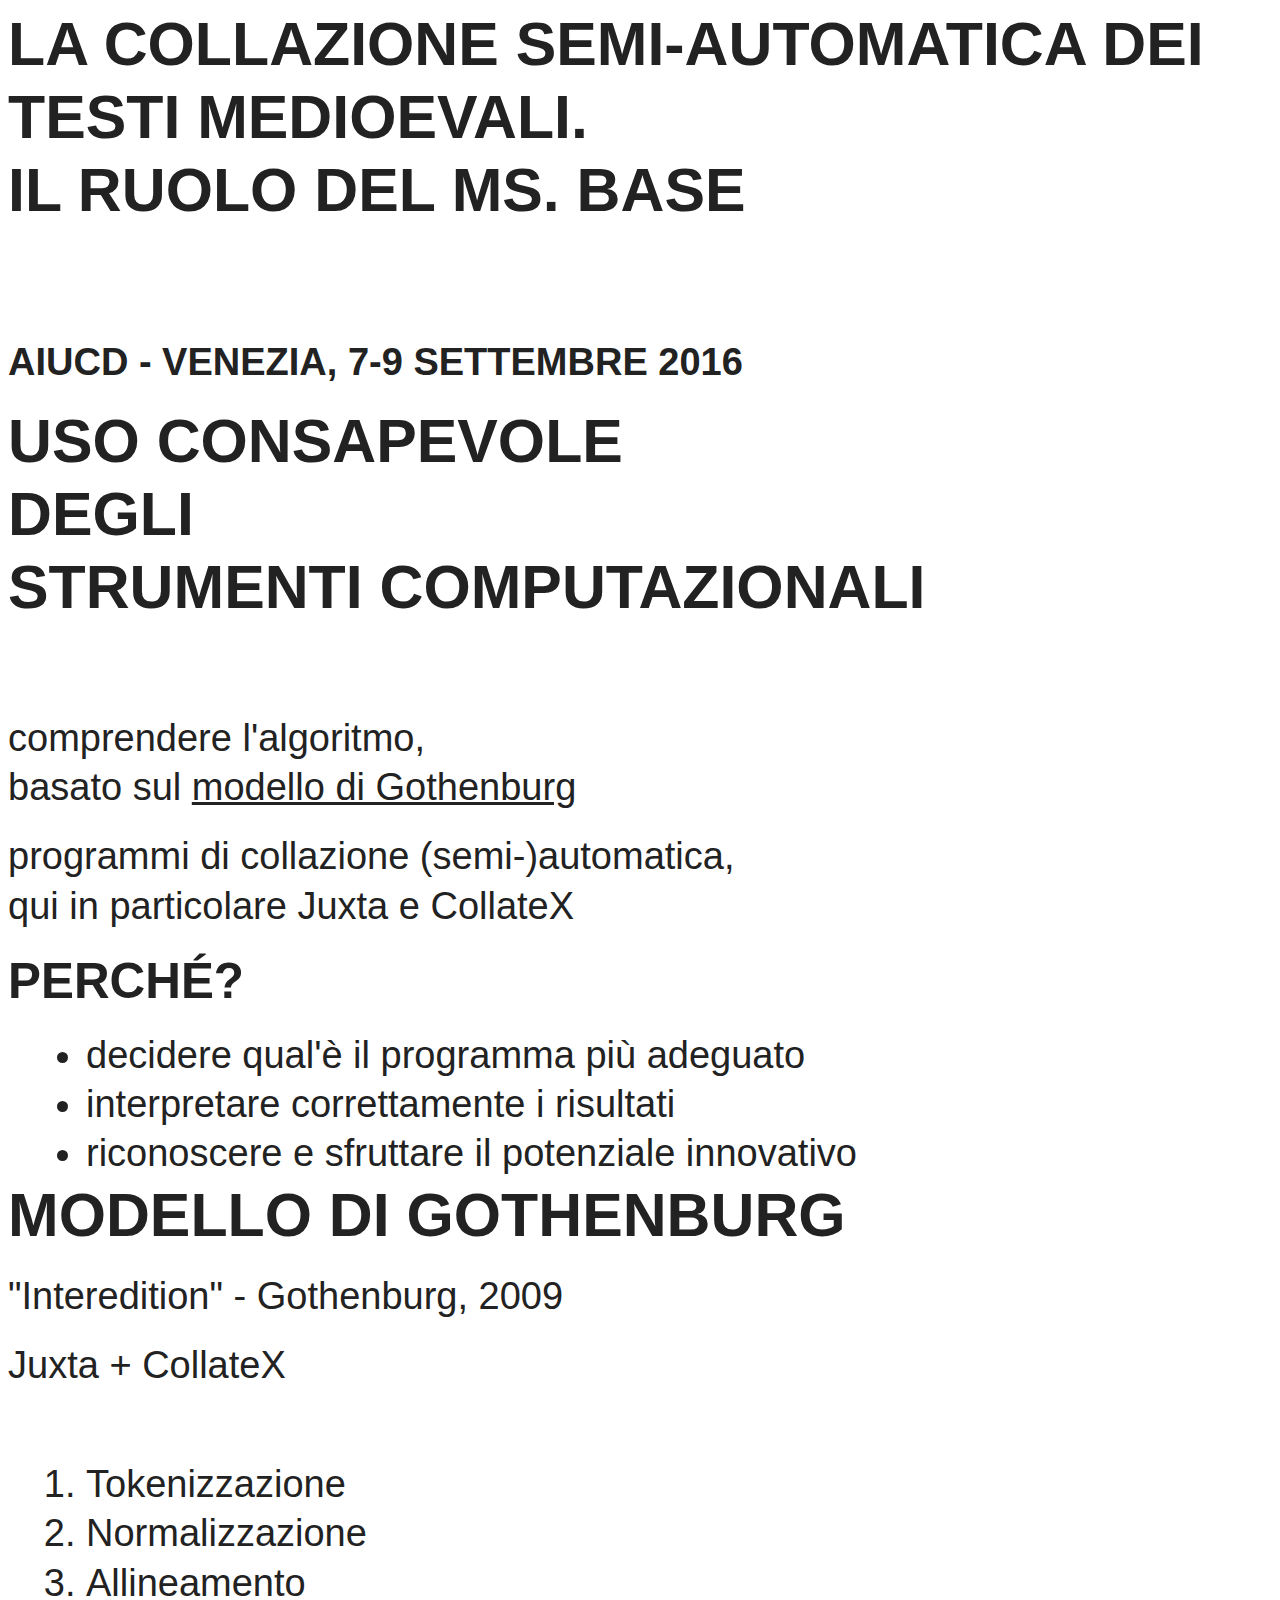
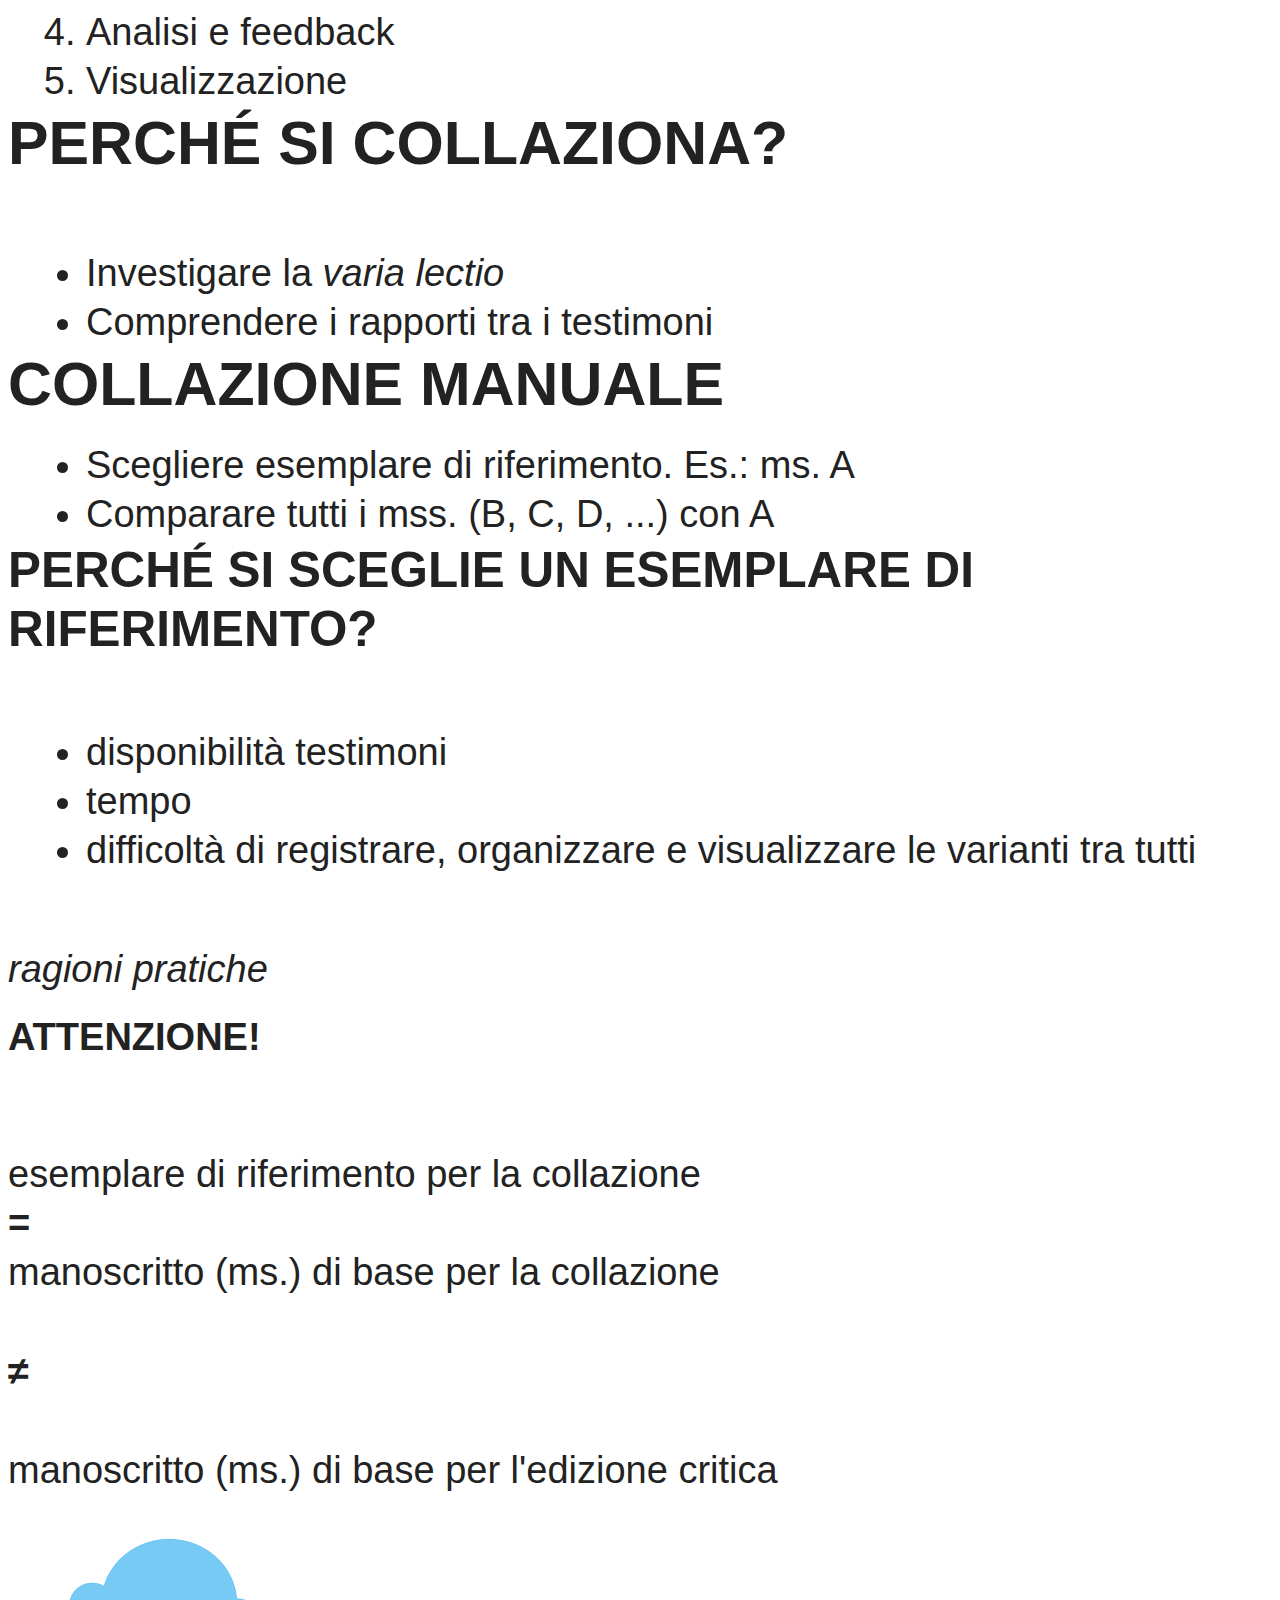
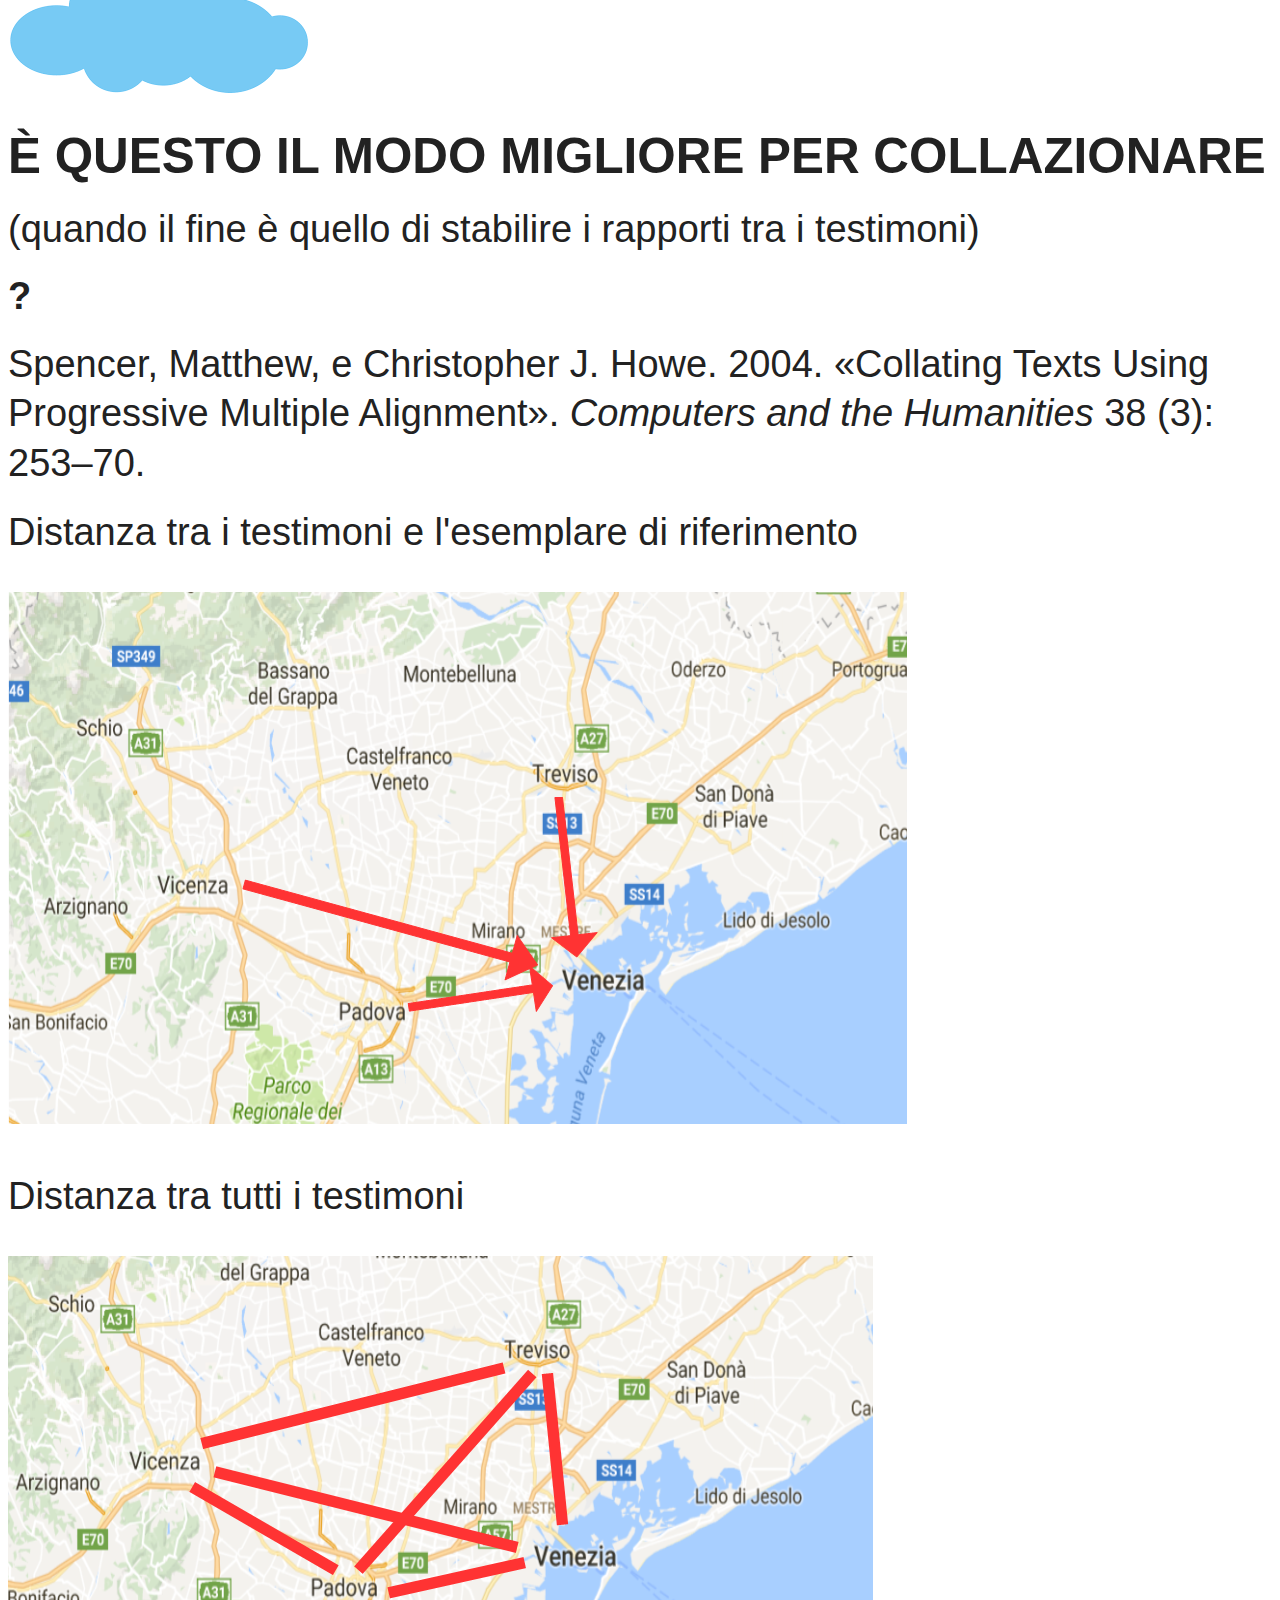
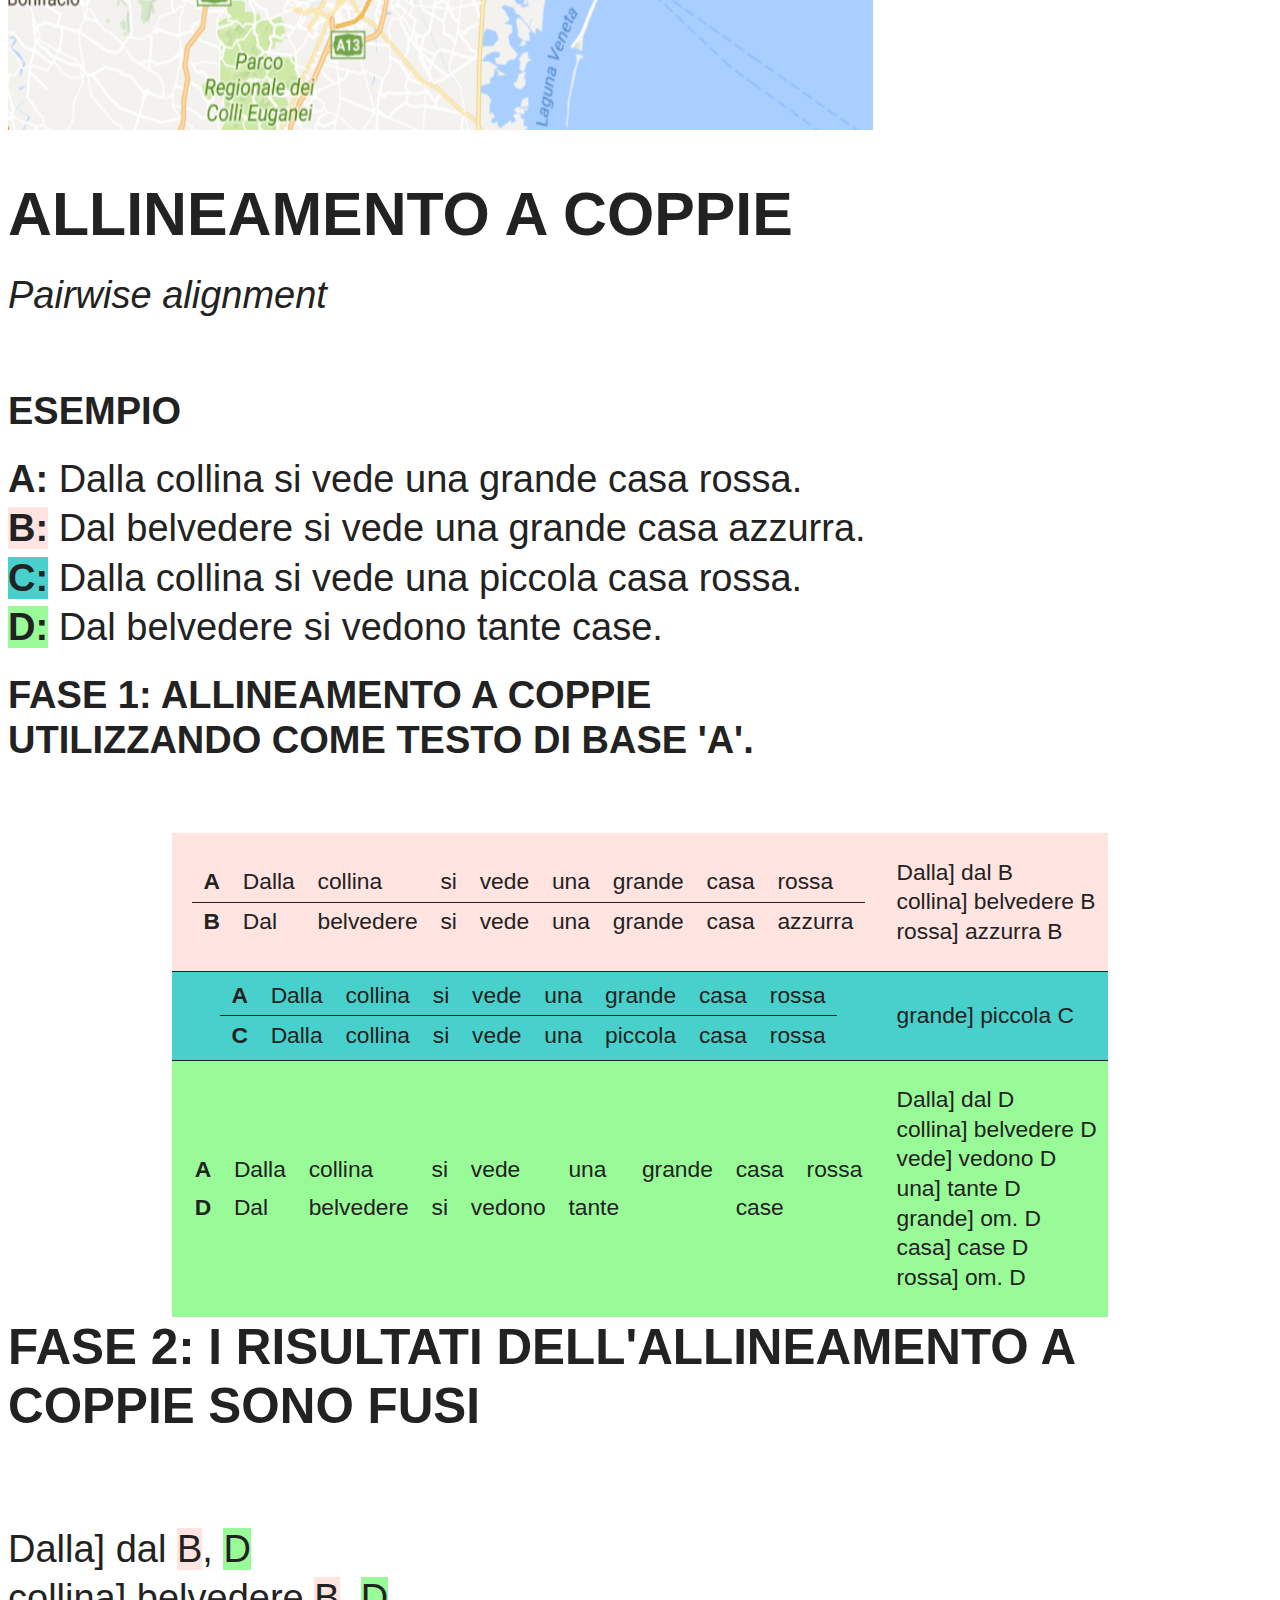
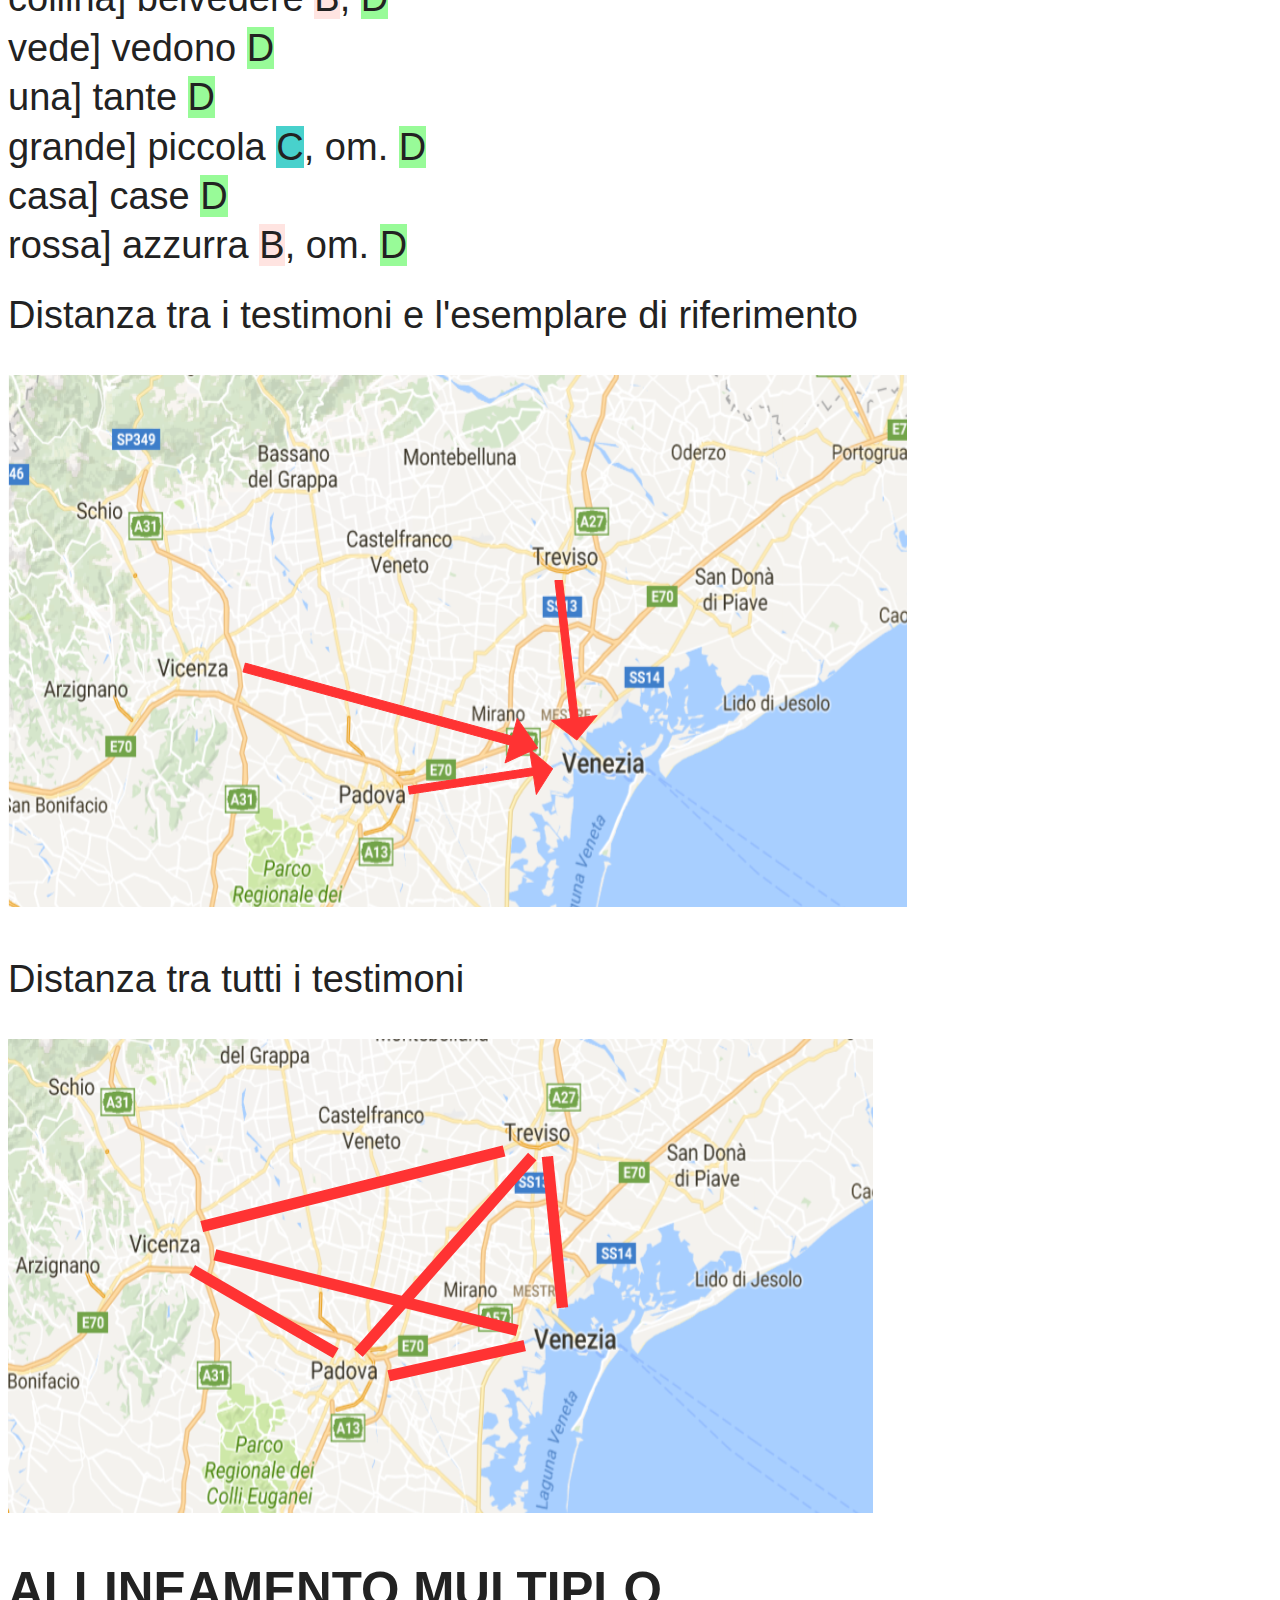
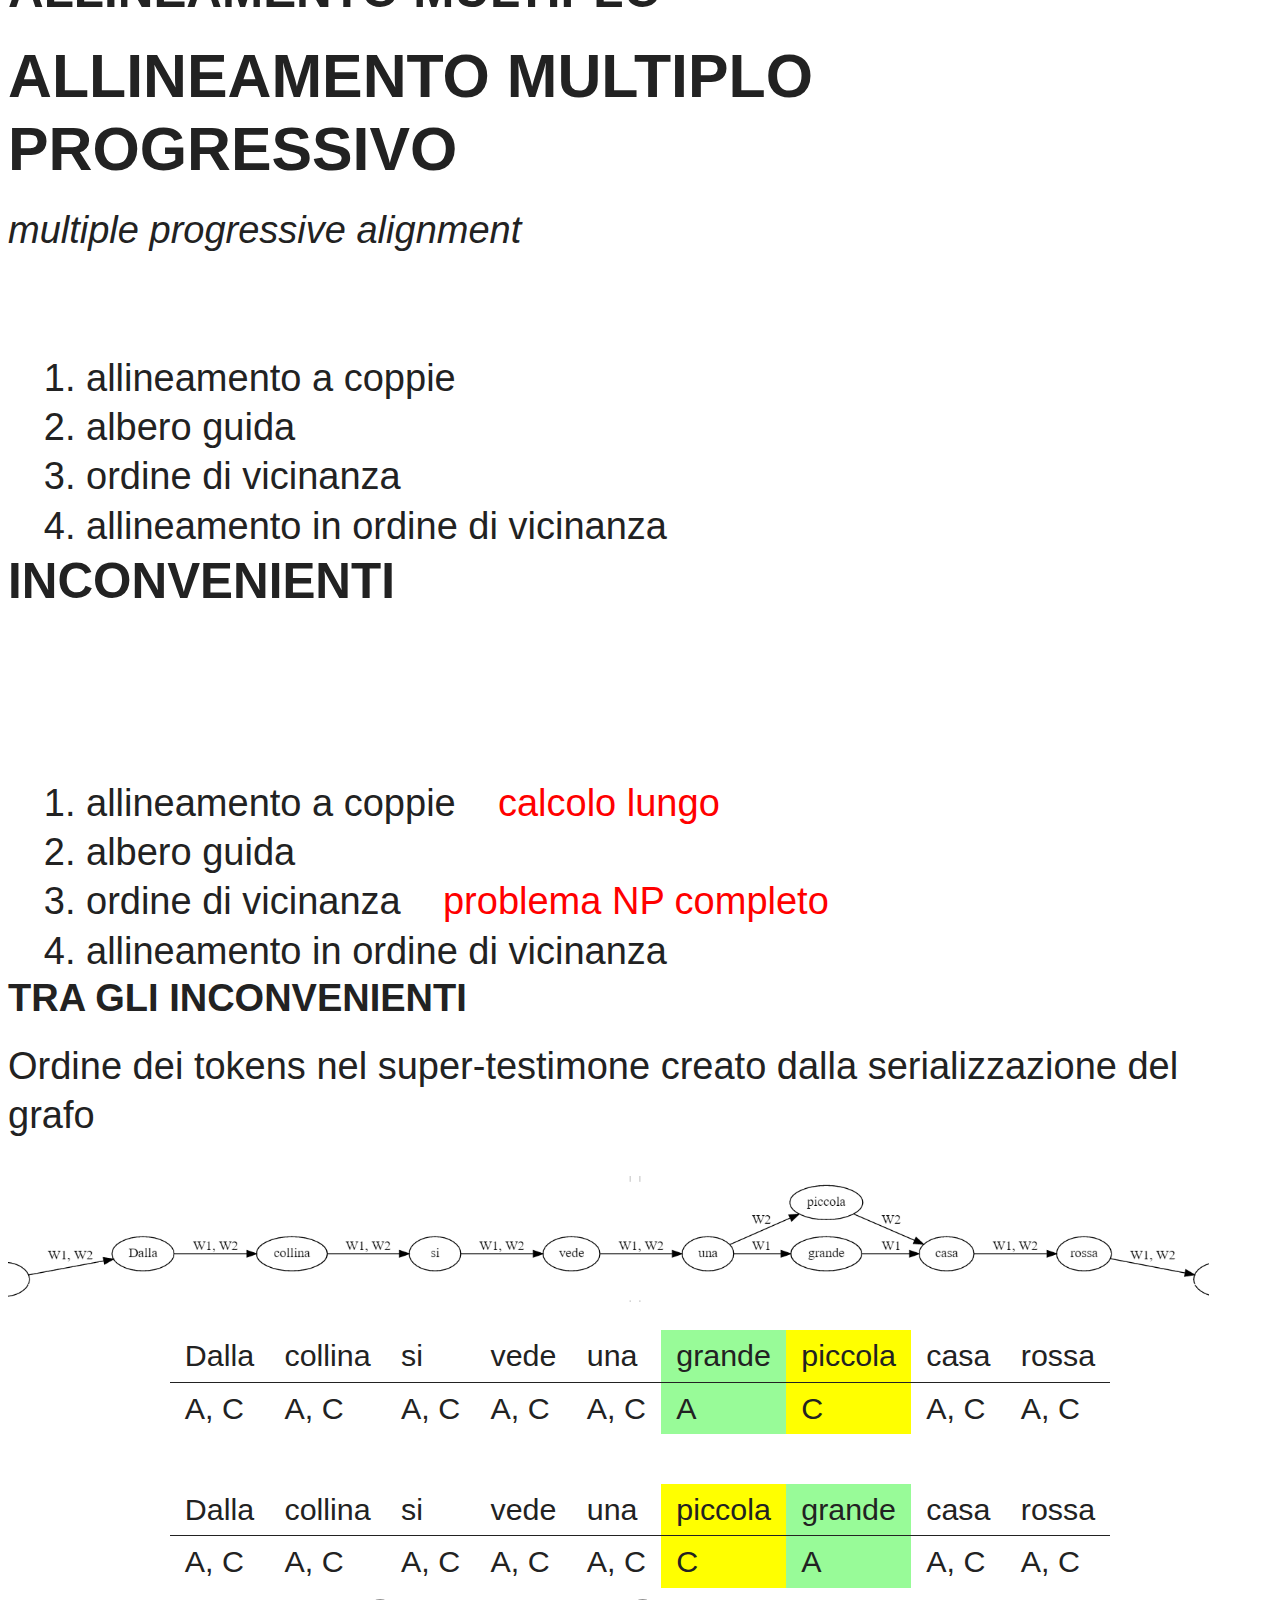
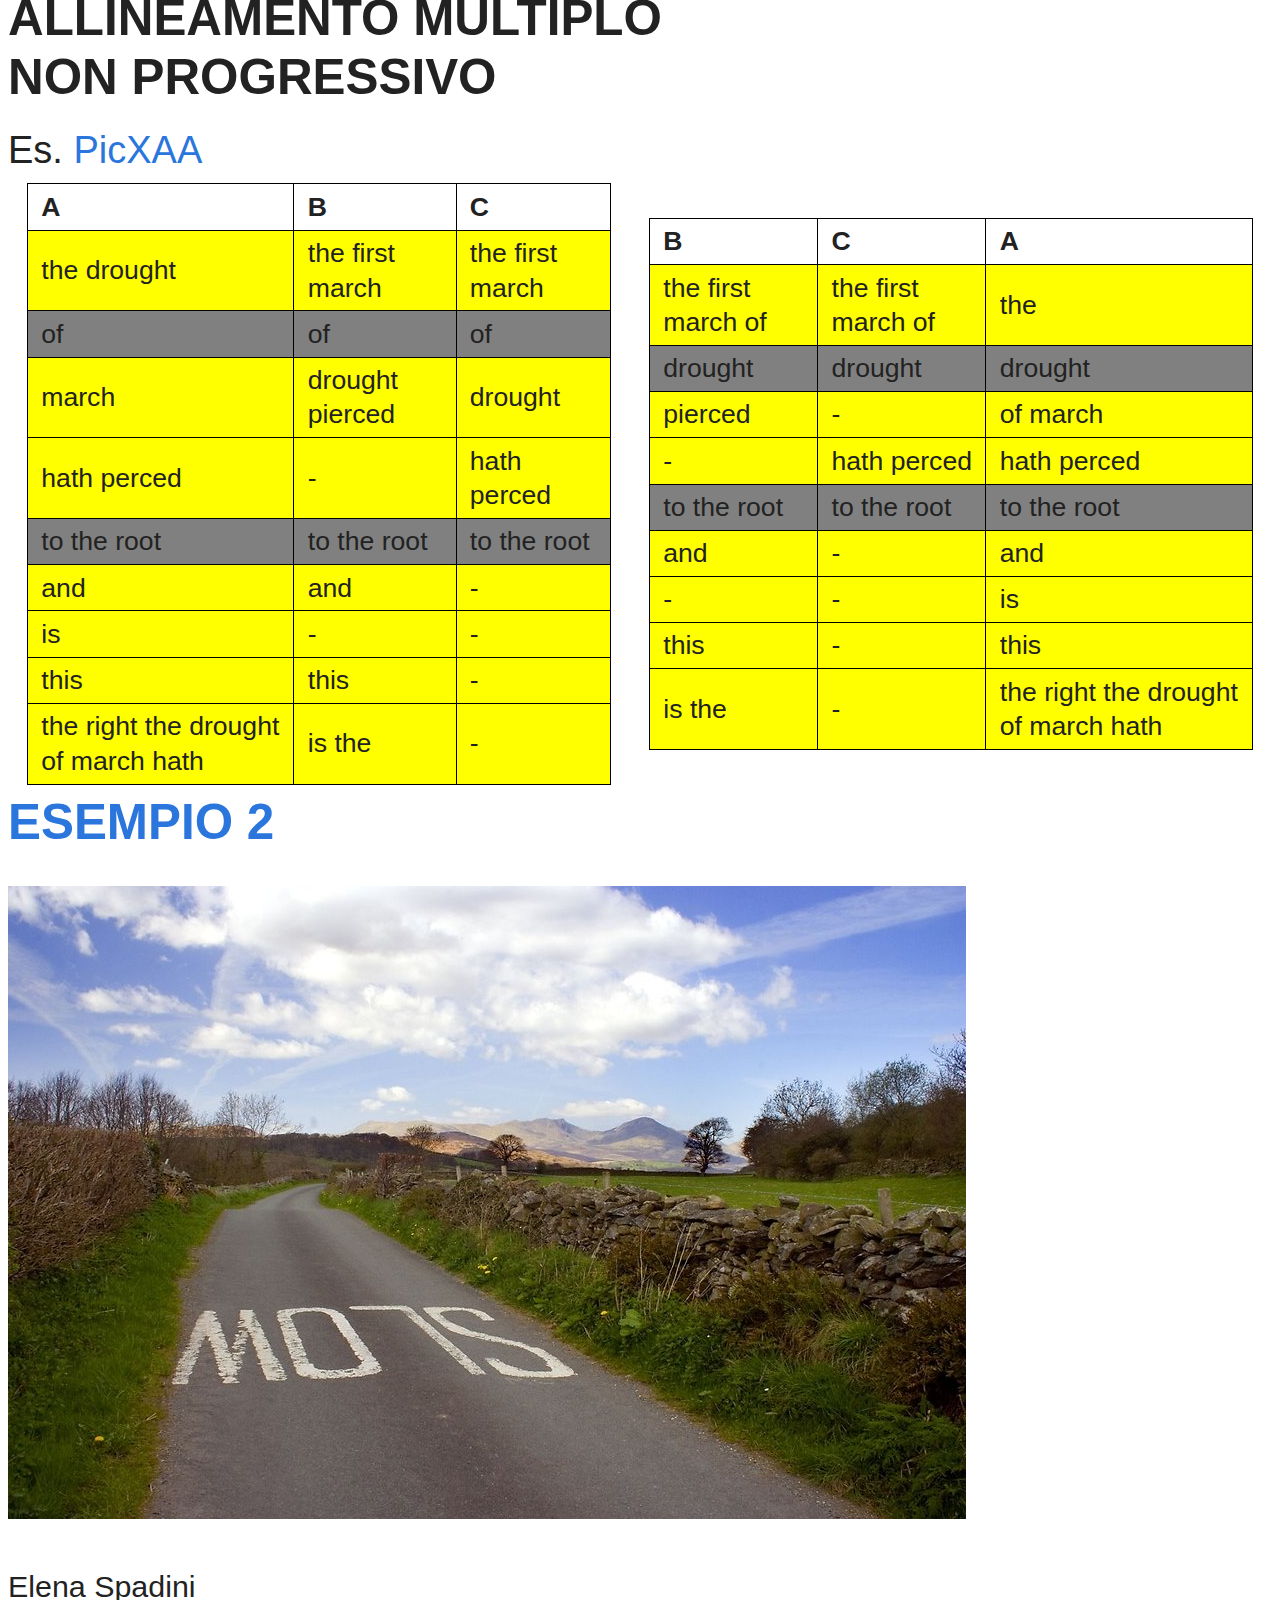
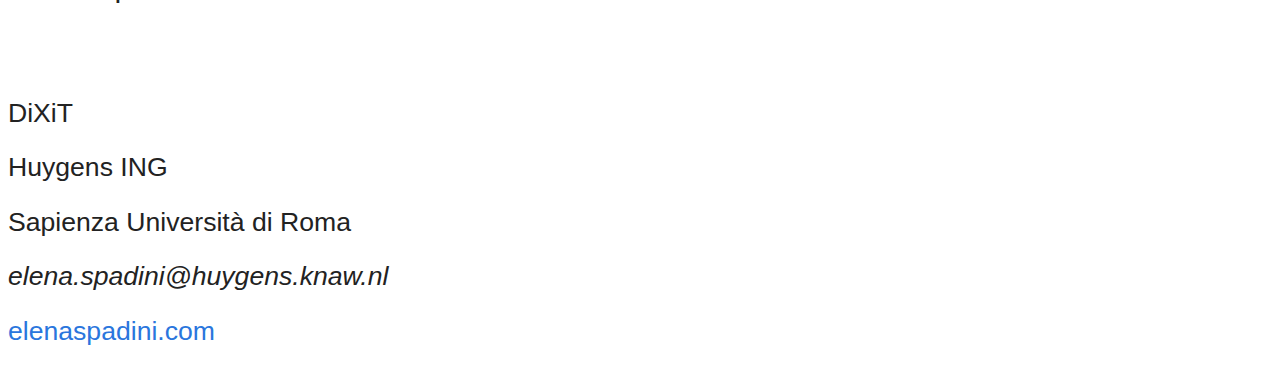
==== aiucd2016.html @ 9ae3b2ea "rename index" ====
<!doctype html>
<html>
	<head>
		<meta charset="utf-8">
		<meta name="viewport" content="width=device-width, initial-scale=1.0, maximum-scale=1.0, user-scalable=no">

		<title>AIUCD 2016</title>

		<link rel="stylesheet" href="css/reveal.css">
		<link rel="stylesheet" href="css/theme/white.css">

		<!-- Theme used for syntax highlighting of code -->
		<link rel="stylesheet" href="lib/css/zenburn.css">

		<!-- Printing and PDF exports -->
		<script>
			var link = document.createElement( 'link' );
			link.rel = 'stylesheet';
			link.type = 'text/css';
			link.href = window.location.search.match( /print-pdf/gi ) ? 'css/print/pdf.css' : 'css/print/paper.css';
			document.getElementsByTagName( 'head' )[0].appendChild( link );
		</script>
	</head>
	<body>
		<div class="reveal">
			<div class="slides">
			<!--
				<section>
					<h2>La collazione semi-automatica dei testi medioevali tra linguistica e algoritmi<h2>
					<br/>
					<h4>AIUCD - Venezia, 7-9 settembre 2016</h4>
					<aside class="notes">
						Oh hey, these are some notes. They'll be hidden in your presentation, but you can see them if you open the speaker notes window (hit 's' on your keyboard).
					</aside>
				</section>				
				
				<section id="teoria">				
					<section>
						<h2>Uso consapevole<br/>degli<br/>strumenti computazionali<h2>
					</section>
				
					<section>
						<img src="images/aiucd2016/blackbox.png"/>
					</section>
				
					<section>
						<h3>Perché?</h3>
						<ul>
							<li class="fragment">decidere qual'è il programma più adeguato</li>
							<li class="fragment">interpretare correttamente i risultati</li>
							<li class="fragment">riconoscere e sfruttare il potenziale innovativo</li>
						</ul>
					</section>				
				</section>
				-->
				
				<section id="collazione">
					<section>
						<h2>La collazione semi-automatica dei testi medioevali. <br/>Il ruolo del ms. base<h2>
						<br/>
						<h4>AIUCD - Venezia, 7-9 settembre 2016</h4>
					</section>
				</section>
				
				<section>	
					<section>
						<h2><span class="fragment highlight-green" data-fragment-index="2">Uso consapevole</span><br/>degli<br/><span class="fragment highlight-blue"data-fragment-index="1">strumenti computazionali</span></h2>
						<br/>
						<p class="fragment" data-fragment-index="2"><span class="fragment highlight-green" data-fragment-index="2">comprendere l'algoritmo,<br/>basato sul <a href="http://wiki.tei-c.org/index.php/Textual_Variance" target="_blank" style="color:inherit;text-decoration: underline">modello di Gothenburg</a></span></p>
						<p class="fragment" data-fragment-index="1"><span class="fragment highlight-blue" data-fragment-index="1">programmi di collazione (semi-)automatica,<br/> qui in particolare Juxta e CollateX</span></p>
						
					</section>
					
					<section>
						<h3>Perché?</h3>
						<ul>
							<li class="fragment">decidere qual'è il programma più adeguato</li>
							<li class="fragment">interpretare correttamente i risultati</li>
							<li class="fragment">riconoscere e sfruttare il potenziale innovativo</li>
						</ul>
					</section>		
					
					<section>
						<h2>Modello di Gothenburg</h2>
						<p>"Interedition" - Gothenburg, 2009</p>
						<p>Juxta + CollateX</p>
						<br/>
						<ol>
							<li>Tokenizzazione</li>
							<li>Normalizzazione</li>
							<li>Allineamento</li>
							<li>Analisi e feedback</li>
							<li>Visualizzazione</li>								
						</ol>												
					</section>
				</section>
				
				<section id="ruolo-ms-base">
					<section>
						<h2>Perché si collaziona?</h2>
						<br/>
						<ul>
							<li>Investigare la <i>varia lectio</i></li>
							<li>Comprendere i rapporti tra i testimoni</li>
						</ul>
					</section>
					
					<section>
						<h2>Collazione manuale</h2>
						<ul>
							<li class="fragment">Scegliere esemplare di riferimento. Es.: ms. A</li>
							<li class="fragment">Comparare tutti i mss. (B, C, D, ...) con A</li>
						</ul>
					</section>
					
					<section>
						<h3>Perché si sceglie un esemplare di riferimento?</h3>
						<br/>
						<ul>
							<li class="fragment">disponibilità testimoni</li>
							<li class="fragment">tempo</li>
							<li class="fragment">difficoltà di registrare, organizzare e visualizzare le varianti tra tutti</li>
						</ul>
						<br/><br/>
						<p class="fragment"><i>ragioni pratiche</i></p>
					</section>
					
					<section>
						<h4>Attenzione!</h4>
						<br/>
						<p>	esemplare di riferimento per la collazione
							<br/>
							<b>=</b>
							<br/>
							manoscritto (ms.) di base per la collazione
							<br/><br/>
							<b>&#8800;</b>
							<br/><br/>
							manoscritto (ms.) di base per l'edizione critica							
						</p>
					</section>
				</section>
				
				<section>
					<section>
					<img src="images/aiucd2016/nuvola.png"/>
					<h3>&#200; questo il modo migliore per collazionare</h3>
					<p>(quando il fine è quello di stabilire i rapporti tra i testimoni)</p>
					<h4>?</h4>
					</section>
					
					<section>
						<p>Spencer, Matthew, e Christopher J. Howe. 2004. «Collating Texts Using Progressive Multiple Alignment». <i>Computers and the Humanities</i> 38 (3): 253–70.</p>
					</section>
					
					<section>
						<p>Distanza tra i testimoni e l'esemplare di riferimento</p>
						<img src="images/aiucd2016/map3.png"/>
					</section>
					
					<section>
						<p>Distanza tra tutti i testimoni<p>
						<img src="images/aiucd2016/map4.png"/>
					</section>
				</section>
				
				<section id="different_alignment">
					<section>
						<h2>Allineamento a coppie</h2>
						<p><i>Pairwise alignment</i></p>
						<br/>	
						<h4>Esempio</h4>
						<p style="text-align:left">
						<b>A:</b> Dalla collina si vede una grande casa rossa.<br/>
						<b><span style="background-color:MistyRose">B:</span></b> Dal belvedere si vede una grande casa azzurra.<br/>
						<b><span style="background-color:MediumTurquoise">C:</span></b> Dalla collina si vede una piccola casa rossa.<br/>
						<b><span style="background-color:PaleGreen">D:</span></b> Dal belvedere si vedono tante case.
						</p>
					</section>
					
					<section>
						<h4>Fase 1: Allineamento a coppie<br/>utilizzando come testo di base 'A'.</h4>
						<br/>
						<table style="font-size:0.6em">
						<tr style="background-color:MistyRose;text-align:left">
						<td>
						<table>
							<tr>
								<td><b>A</b></td>
								<td>Dalla</td>
								<td>collina</td>
								<td>si</td>
								<td>vede</td>
								<td>una</td>
								<td>grande</td>
								<td>casa</td>
								<td>rossa</td>
							</tr>
							<tr>
								<td><b>B</b></td>
								<td>Dal</td>
								<td>belvedere</td>
								<td>si</td>
								<td>vede</td>
								<td>una</td>
								<td>grande</td>
								<td>casa</td>
								<td>azzurra</td>
							</tr>
						</table>
						</td>
						<td>
						<p>
						Dalla] dal B<br/>
						collina] belvedere B<br/>
						rossa] azzurra B
						</p>
						</td>
						</tr>
						<tr style="background-color:MediumTurquoise">
						<td>
						<table>
							<tr>
								<td><b>A</b></td>
								<td>Dalla</td>
								<td>collina</td>
								<td>si</td>
								<td>vede</td>
								<td>una</td>
								<td>grande</td>
								<td>casa</td>
								<td>rossa</td>
							</tr>
							<tr>
								<td><b>C</b></td>
								<td>Dalla</td>
								<td>collina</td>
								<td>si</td>
								<td>vede</td>
								<td>una</td>
								<td>piccola</td>
								<td>casa</td>
								<td>rossa</td>
							</tr>
						</table>
						</td>
						<td>
						<p>
						grande] piccola C
						</p>
						</td>
						</tr>
						<tr style="background-color:PaleGreen">
						<td>
						<table>
							<tr>
								<td><b>A</b></td>
								<td>Dalla</td>
								<td>collina</td>
								<td>si</td>
								<td>vede</td>
								<td>una</td>
								<td>grande</td>
								<td>casa</td>
								<td>rossa</td>
							</tr>
							<tr>
								<td><b>D</b></td>
								<td>Dal</td>
								<td>belvedere</td>
								<td>si</td>
								<td>vedono</td>
								<td>tante</td>
								<td></td>
								<td>case</td>
								<td></td>
							</tr>
						</table>
						</td>
						<td>
						<p>
						Dalla] dal D<br/>
						collina] belvedere D<br/>
						vede] vedono D<br/>
						una] tante D<br/>
						grande] om. D<br/>
						casa] case D<br/>
						rossa] om. D
						</p>
						</td>
						</tr>
						</table>
					</section>
					
					<section>
						<h3>Fase 2: i risultati dell'allineamento a coppie sono fusi</h3>
						<br/>
						<p style="text-align:left">
						Dalla] dal <span style="background-color:MistyRose">B</span>, <span style="background-color:PaleGreen">D</span><br/>
						collina] belvedere <span style="background-color:MistyRose">B</span>, <span style="background-color:PaleGreen">D</span><br/>
						vede] vedono <span style="background-color:PaleGreen">D</span><br/>
						una] tante <span style="background-color:PaleGreen">D</span><br/>
						grande] piccola <span style="background-color:MediumTurquoise">C</span>, om. <span style="background-color:PaleGreen">D</span><br/>
						casa] case <span style="background-color:PaleGreen">D</span><br/>
						rossa] azzurra <span style="background-color:MistyRose">B</span>, om. <span style="background-color:PaleGreen">D</span>
						</p>
					</section>
					
					<section>
						<p>Distanza tra i testimoni e l'esemplare di riferimento</p>
						<img src="images/aiucd2016/map3.png"/>
					</section>
					
					<section>
						<p>Distanza tra tutti i testimoni<p>
						<img src="images/aiucd2016/map4.png"/>
						<h3>Allineamento multiplo</h3>
					</section>
					
					<section>
						<h2>Allineamento multiplo progressivo</h2>
						<i>multiple progressive alignment</i>
						<br/><br/><br/>
						<ol>
							<li>allineamento a coppie</li>
							<li>albero guida</li>
							<li>ordine di vicinanza</li>
							<li>allineamento in ordine di vicinanza</li>
						</ol>
					</section>
					
					<section>
						<h3>Inconvenienti</h3>
						<br/><br/><br/>
						<ol>
							<li>allineamento a coppie&nbsp;&nbsp;&nbsp;&nbsp;<span style="color:red" class="fragment">calcolo lungo</span></li>
							<li>albero guida</li>
							<li>ordine di vicinanza&nbsp;&nbsp;&nbsp;&nbsp;<span style="color:red" class="fragment">problema NP completo</span></li>
							<li>allineamento in ordine di vicinanza</li>
						</ol>
					</section>
					
					<section>
						<h4>Tra gli inconvenienti</h4>
						<p>Ordine dei tokens nel super-testimone creato dalla serializzazione del grafo</p>
						<img src="images/aiucd2016/casa-rossa.png"/>
						<table style="font-size:0.8em">
							<tr>
								<td>Dalla</td>
								<td>collina</td>
								<td>si&nbsp;&nbsp;&nbsp;&nbsp;</td>
								<td>vede</td>
								<td>una</td>
								<td style="background-color:PaleGreen">grande</td>
								<td style="background-color:yellow">piccola</td>
								<td>casa</td>
								<td>rossa</td>
							</tr>
							<tr>
								<td>A, C</td>
								<td>A, C</td>
								<td>A, C</td>
								<td>A, C</td>
								<td>A, C</td>
								<td style="background-color:PaleGreen">A</td>
								<td style="background-color:yellow">C</td>
								<td>A, C</td>
								<td>A, C</td>
							</tr>
						</table>
						<br/>
						<table style="font-size:0.8em">
							<tr>
								<td>Dalla</td>
								<td>collina</td>
								<td>si&nbsp;&nbsp;&nbsp;&nbsp;</td>
								<td>vede</td>
								<td>una</td>
								<td style="background-color:yellow">piccola</td>
								<td style="background-color:PaleGreen">grande</td>
								<td>casa</td>
								<td>rossa</td>
							</tr>
							<tr>
								<td>A, C</td>
								<td>A, C</td>
								<td>A, C</td>
								<td>A, C</td>
								<td>A, C</td>
								<td style="background-color:yellow">C</td>
								<td style="background-color:PaleGreen">A</td>
								<td>A, C</td>
								<td>A, C</td>
							</tr>
						</table>
					</section>
					
					<section>
						<h3>Allineamento multiplo<br/>non progressivo</h3>
						Es. <a href="http://gsp.tamu.edu/picxaa/">PicXAA</a>
					</section>
				</section>
				
				<section>		
					<section>
						<table>
						<tr>
						<td>
						<TABLE style="border: 1px solid #000000; border-collapse: collapse;font-size:0.7em" border="1" cellpadding="4">
 <TR>
  <TH>A</TH>
  <TH>B</TH>
  <TH>C</TH>
 </TR>
 <TR>
  <TD bgcolor="yellow">the drought</TD>
  <TD bgcolor="yellow">the first march</TD>
  <TD bgcolor="yellow">the first march</TD>
 </TR>
 <TR>
  <TD bgcolor="grey">of</TD>
  <TD bgcolor="grey">of</TD>
  <TD bgcolor="grey">of</TD>
 </TR>
 <TR>
  <TD bgcolor="yellow">march</TD>
  <TD bgcolor="yellow">drought pierced</TD>
  <TD bgcolor="yellow">drought</TD>
 </TR>
 <TR>
  <TD bgcolor="yellow">hath perced</TD>
  <TD bgcolor="yellow">-</TD>
  <TD bgcolor="yellow">hath perced</TD>
 </TR>
 <TR>
  <TD bgcolor="grey">to the root</TD>
  <TD bgcolor="grey">to the root</TD>
  <TD bgcolor="grey">to the root</TD>
 </TR>
 <TR>
  <TD bgcolor="yellow">and</TD>
  <TD bgcolor="yellow">and</TD>
  <TD bgcolor="yellow">-</TD>
 </TR>
 <TR>
  <TD bgcolor="yellow">is</TD>
  <TD bgcolor="yellow">-</TD>
  <TD bgcolor="yellow">-</TD>
 </TR>
 <TR>
  <TD bgcolor="yellow">this</TD>
  <TD bgcolor="yellow">this</TD>
  <TD bgcolor="yellow">-</TD>
 </TR>
 <TR>
  <TD bgcolor="yellow">the right the
drought of march
hath</TD>
  <TD bgcolor="yellow">is the</TD>
  <TD bgcolor="yellow">-</TD>
 </TR>
</TABLE>

						</td>
						<td>
		<TABLE style="border: 1px solid #000000; border-collapse: collapse;font-size:0.7em" border="1" cellpadding="4">
 <TR>
  <TH>B</TH>
  <TH>C</TH>
  <TH>A</TH>
 </TR>
 <TR>
  <TD bgcolor="yellow">the first march of</TD>
  <TD bgcolor="yellow">the first march of</TD>
  <TD bgcolor="yellow">the</TD>
 </TR>
 <TR>
  <TD bgcolor="grey">drought</TD>
  <TD bgcolor="grey">drought</TD>
  <TD bgcolor="grey">drought</TD>
 </TR>
 <TR>
  <TD bgcolor="yellow">pierced</TD>
  <TD bgcolor="yellow">-</TD>
  <TD bgcolor="yellow">of march</TD>
 </TR>
 <TR>
  <TD bgcolor="yellow">-</TD>
  <TD bgcolor="yellow">hath perced</TD>
  <TD bgcolor="yellow">hath perced</TD>
 </TR>
 <TR>
  <TD bgcolor="grey">to the root</TD>
  <TD bgcolor="grey">to the root</TD>
  <TD bgcolor="grey">to the root</TD>
 </TR>
 <TR>
  <TD bgcolor="yellow">and</TD>
  <TD bgcolor="yellow">-</TD>
  <TD bgcolor="yellow">and</TD>
 </TR>
 <TR>
  <TD bgcolor="yellow">-</TD>
  <TD bgcolor="yellow">-</TD>
  <TD bgcolor="yellow">is</TD>
 </TR>
 <TR>
  <TD bgcolor="yellow">this</TD>
  <TD bgcolor="yellow">-</TD>
  <TD bgcolor="yellow">this</TD>
 </TR>
 <TR>
  <TD bgcolor="yellow">is the</TD>
  <TD bgcolor="yellow">-</TD>
  <TD bgcolor="yellow">the right the
drought of march
hath</TD>
 </TR>
</TABLE>
						</td>
						</tr>
						</table>

					</section>
					
					<section>
						<h3><a href="https://docs.google.com/spreadsheets/d/18IUAPzT72LO7GnotrryP1aB3tjDNufA2_Ys4Gi2rYYo/edit?usp=sharing" target="_blank">Esempio 2</a></h3>
					</section>
				</section>
				
				<section>
					<img src="images/aiucd2016/road-slow.jpg"/>
				</section>
				
				<section>
					<p style="font-size:0.8em">Elena Spadini</p>
					<br/>
					<div style="font-size:0.7em">
					<p>DiXiT</p>
					<p>Huygens ING</p>
					<p>Sapienza Università di Roma</p>
					<p><i>elena.spadini@huygens.knaw.nl</i></p>
					<p><a href="hhtp://elenaspadini.com" target="_blank">elenaspadini.com</a></p>
					</div>
				</section>
				
			</div>
		</div>

		<script src="lib/js/head.min.js"></script>
		<script src="js/reveal.js"></script>

		<script>
			// More info https://github.com/hakimel/reveal.js#configuration
			Reveal.initialize({
				history: true,

				// More info https://github.com/hakimel/reveal.js#dependencies
				dependencies: [
					{ src: 'plugin/markdown/marked.js' },
					{ src: 'plugin/markdown/markdown.js' },
					{ src: 'plugin/notes/notes.js', async: true },
					{ src: 'plugin/highlight/highlight.js', async: true, callback: function() { hljs.initHighlightingOnLoad(); } }
				]
			});
		</script>
	</body>
</html>
---- css/theme/white.css ----
/**
 * White theme for reveal.js. This is the opposite of the 'black' theme.
 *
 * By Hakim El Hattab, http://hakim.se
 */
@import url(../../lib/font/source-sans-pro/source-sans-pro.css);
section.has-dark-background, section.has-dark-background h1, section.has-dark-background h2, section.has-dark-background h3, section.has-dark-background h4, section.has-dark-background h5, section.has-dark-background h6 {
  color: #fff; }

/*********************************************
 * GLOBAL STYLES
 *********************************************/
body {
  background: #fff;
  background-color: #fff; }

.reveal {
  font-family: "Source Sans Pro", Helvetica, sans-serif;
  font-size: 38px;
  font-weight: normal;
  color: #222; }

::selection {
  color: #fff;
  background: #98bdef;
  text-shadow: none; }

.reveal .slides > section,
.reveal .slides > section > section {
  line-height: 1.3;
  font-weight: inherit; }

/*********************************************
 * HEADERS
 *********************************************/
.reveal h1,
.reveal h2,
.reveal h3,
.reveal h4,
.reveal h5,
.reveal h6 {
  margin: 0 0 20px 0;
  color: #222;
  font-family: "Source Sans Pro", Helvetica, sans-serif;
  font-weight: 600;
  line-height: 1.2;
  letter-spacing: normal;
  text-transform: uppercase;
  text-shadow: none;
  word-wrap: break-word; }

.reveal h1 {
  font-size: 2.5em; }

.reveal h2 {
  font-size: 1.6em; }

.reveal h3 {
  font-size: 1.3em; }

.reveal h4 {
  font-size: 1em; }

.reveal h1 {
  text-shadow: none; }

/*********************************************
 * OTHER
 *********************************************/
.reveal p {
  margin: 20px 0;
  line-height: 1.3; }

/* Ensure certain elements are never larger than the slide itself */
.reveal img,
.reveal video,
.reveal iframe {
  max-width: 95%;
  max-height: 95%; }

.reveal strong,
.reveal b {
  font-weight: bold; }

.reveal em {
  font-style: italic; }

.reveal ol,
.reveal dl,
.reveal ul {
  display: inline-block;
  text-align: left;
  margin: 0 0 0 1em; }

.reveal ol {
  list-style-type: decimal; }

.reveal ul {
  list-style-type: disc; }

.reveal ul ul {
  list-style-type: square; }

.reveal ul ul ul {
  list-style-type: circle; }

.reveal ul ul,
.reveal ul ol,
.reveal ol ol,
.reveal ol ul {
  display: block;
  margin-left: 40px; }

.reveal dt {
  font-weight: bold; }

.reveal dd {
  margin-left: 40px; }

.reveal q,
.reveal blockquote {
  quotes: none; }

.reveal blockquote {
  display: block;
  position: relative;
  width: 70%;
  margin: 20px auto;
  padding: 5px;
  font-style: italic;
  background: rgba(255, 255, 255, 0.05);
  box-shadow: 0px 0px 2px rgba(0, 0, 0, 0.2); }

.reveal blockquote p:first-child,
.reveal blockquote p:last-child {
  display: inline-block; }

.reveal q {
  font-style: italic; }

.reveal pre {
  display: block;
  position: relative;
  width: 90%;
  margin: 20px auto;
  text-align: left;
  font-size: 0.55em;
  font-family: monospace;
  line-height: 1.2em;
  word-wrap: break-word;
  box-shadow: 0px 0px 6px rgba(0, 0, 0, 0.3); }

.reveal code {
  font-family: monospace; }

.reveal pre code {
  display: block;
  padding: 5px;
  overflow: auto;
  max-height: 400px;
  word-wrap: normal; }

.reveal table {
  margin: auto;
  border-collapse: collapse;
  border-spacing: 0; }

.reveal table th {
  font-weight: bold; }

.reveal table th,
.reveal table td {
  text-align: left;
  padding: 0.2em 0.5em 0.2em 0.5em;
  border-bottom: 1px solid; }

.reveal table th[align="center"],
.reveal table td[align="center"] {
  text-align: center; }

.reveal table th[align="right"],
.reveal table td[align="right"] {
  text-align: right; }

.reveal table tbody tr:last-child th,
.reveal table tbody tr:last-child td {
  border-bottom: none; }

.reveal sup {
  vertical-align: super; }

.reveal sub {
  vertical-align: sub; }

.reveal small {
  display: inline-block;
  font-size: 0.6em;
  line-height: 1.2em;
  vertical-align: top; }

.reveal small * {
  vertical-align: top; }

/*********************************************
 * LINKS
 *********************************************/
.reveal a {
  color: #2a76dd;
  text-decoration: none;
  -webkit-transition: color .15s ease;
  -moz-transition: color .15s ease;
  transition: color .15s ease; }

.reveal a:hover {
  color: #6ca0e8;
  text-shadow: none;
  border: none; }

.reveal .roll span:after {
  color: #fff;
  background: #1a53a1; }

/*********************************************
 * IMAGES
 *********************************************/
.reveal section img {
  margin: 15px 0px;
  background: rgba(255, 255, 255, 0.12);
  /* eliminato da ele
  border: 4px solid #222;
  box-shadow: 0 0 10px rgba(0, 0, 0, 0.15); }
  */

.reveal section img.plain {
  border: 0;
  box-shadow: none; }

.reveal a img {
  -webkit-transition: all .15s linear;
  -moz-transition: all .15s linear;
  transition: all .15s linear; }

.reveal a:hover img {
  background: rgba(255, 255, 255, 0.2);
  border-color: #2a76dd;
  box-shadow: 0 0 20px rgba(0, 0, 0, 0.55); }

/*********************************************
 * NAVIGATION CONTROLS
 *********************************************/
.reveal .controls .navigate-left,
.reveal .controls .navigate-left.enabled {
  border-right-color: #2a76dd; }

.reveal .controls .navigate-right,
.reveal .controls .navigate-right.enabled {
  border-left-color: #2a76dd; }

.reveal .controls .navigate-up,
.reveal .controls .navigate-up.enabled {
  border-bottom-color: #2a76dd; }

.reveal .controls .navigate-down,
.reveal .controls .navigate-down.enabled {
  border-top-color: #2a76dd; }

.reveal .controls .navigate-left.enabled:hover {
  border-right-color: #6ca0e8; }

.reveal .controls .navigate-right.enabled:hover {
  border-left-color: #6ca0e8; }

.reveal .controls .navigate-up.enabled:hover {
  border-bottom-color: #6ca0e8; }

.reveal .controls .navigate-down.enabled:hover {
  border-top-color: #6ca0e8; }

/*********************************************
 * PROGRESS BAR
 *********************************************/
.reveal .progress {
  background: rgba(0, 0, 0, 0.2); }

.reveal .progress span {
  background: #2a76dd;
  -webkit-transition: width 800ms cubic-bezier(0.26, 0.86, 0.44, 0.985);
  -moz-transition: width 800ms cubic-bezier(0.26, 0.86, 0.44, 0.985);
  transition: width 800ms cubic-bezier(0.26, 0.86, 0.44, 0.985); }
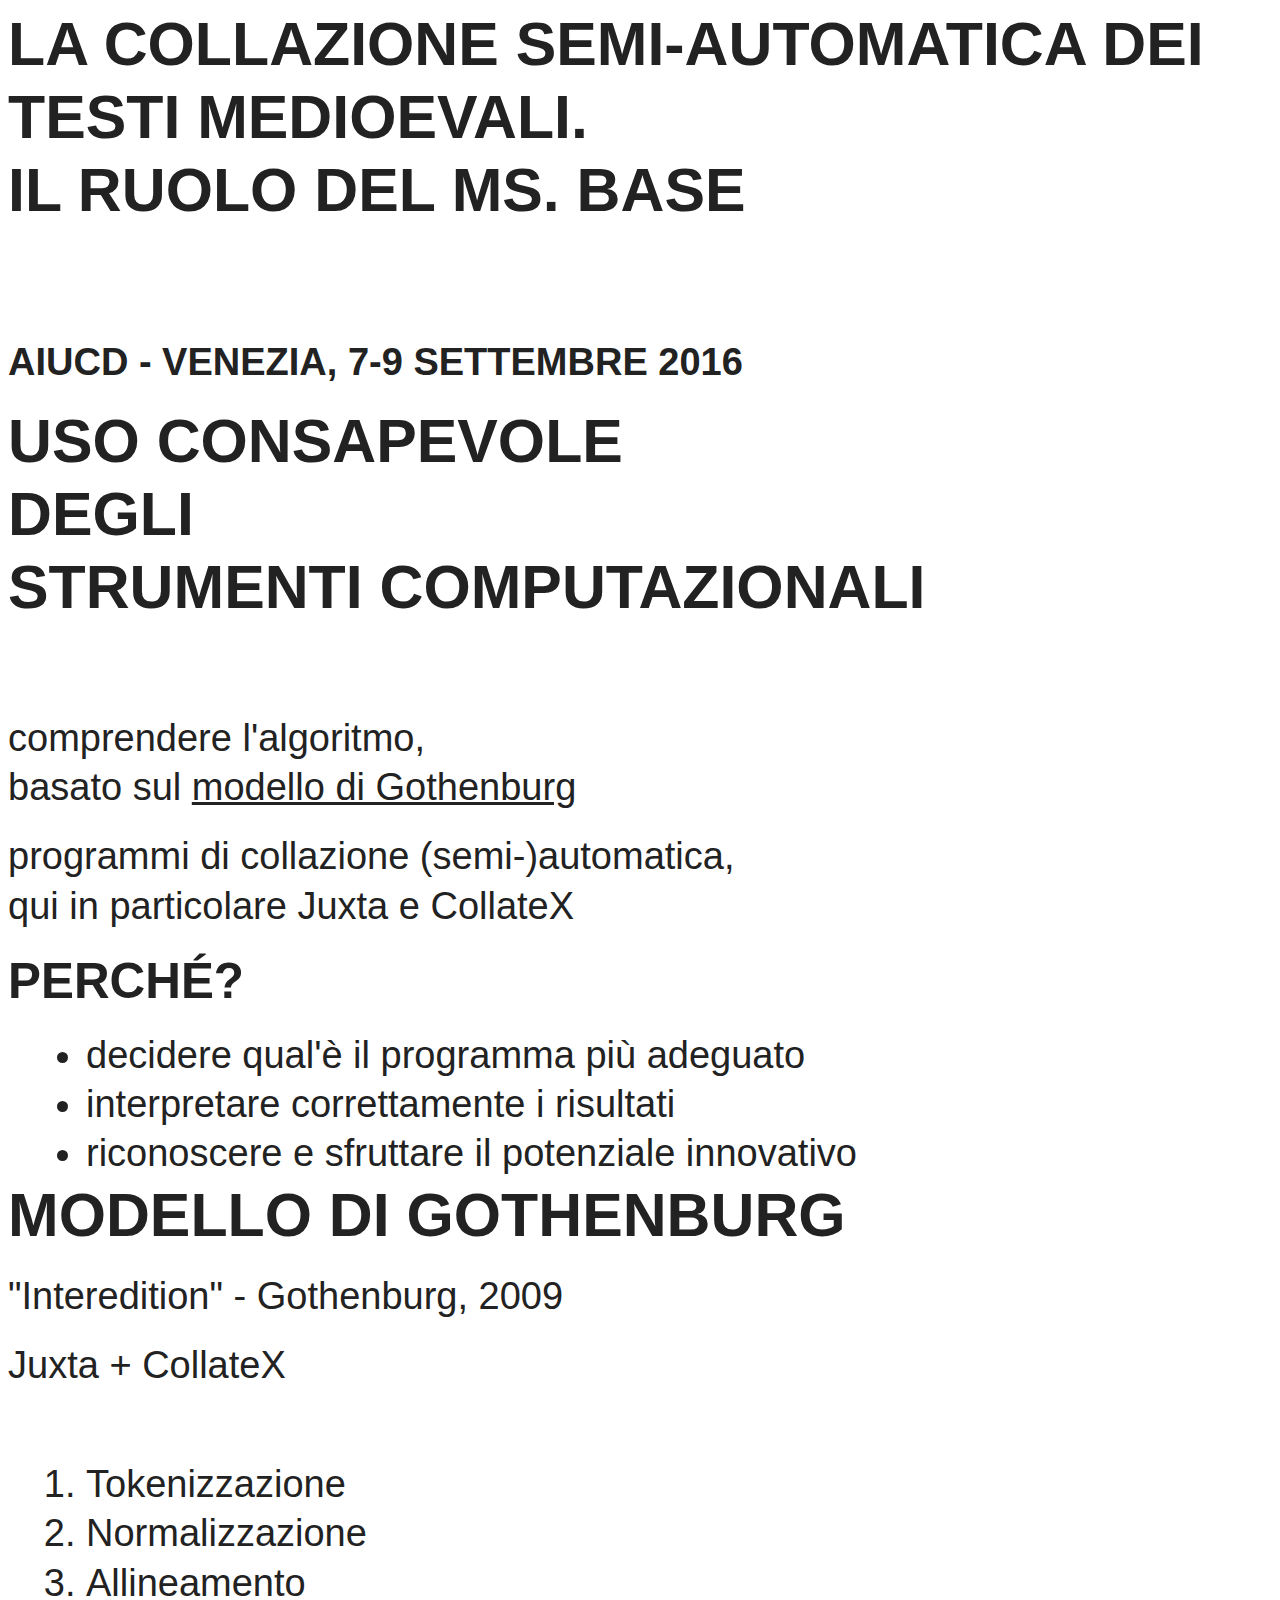
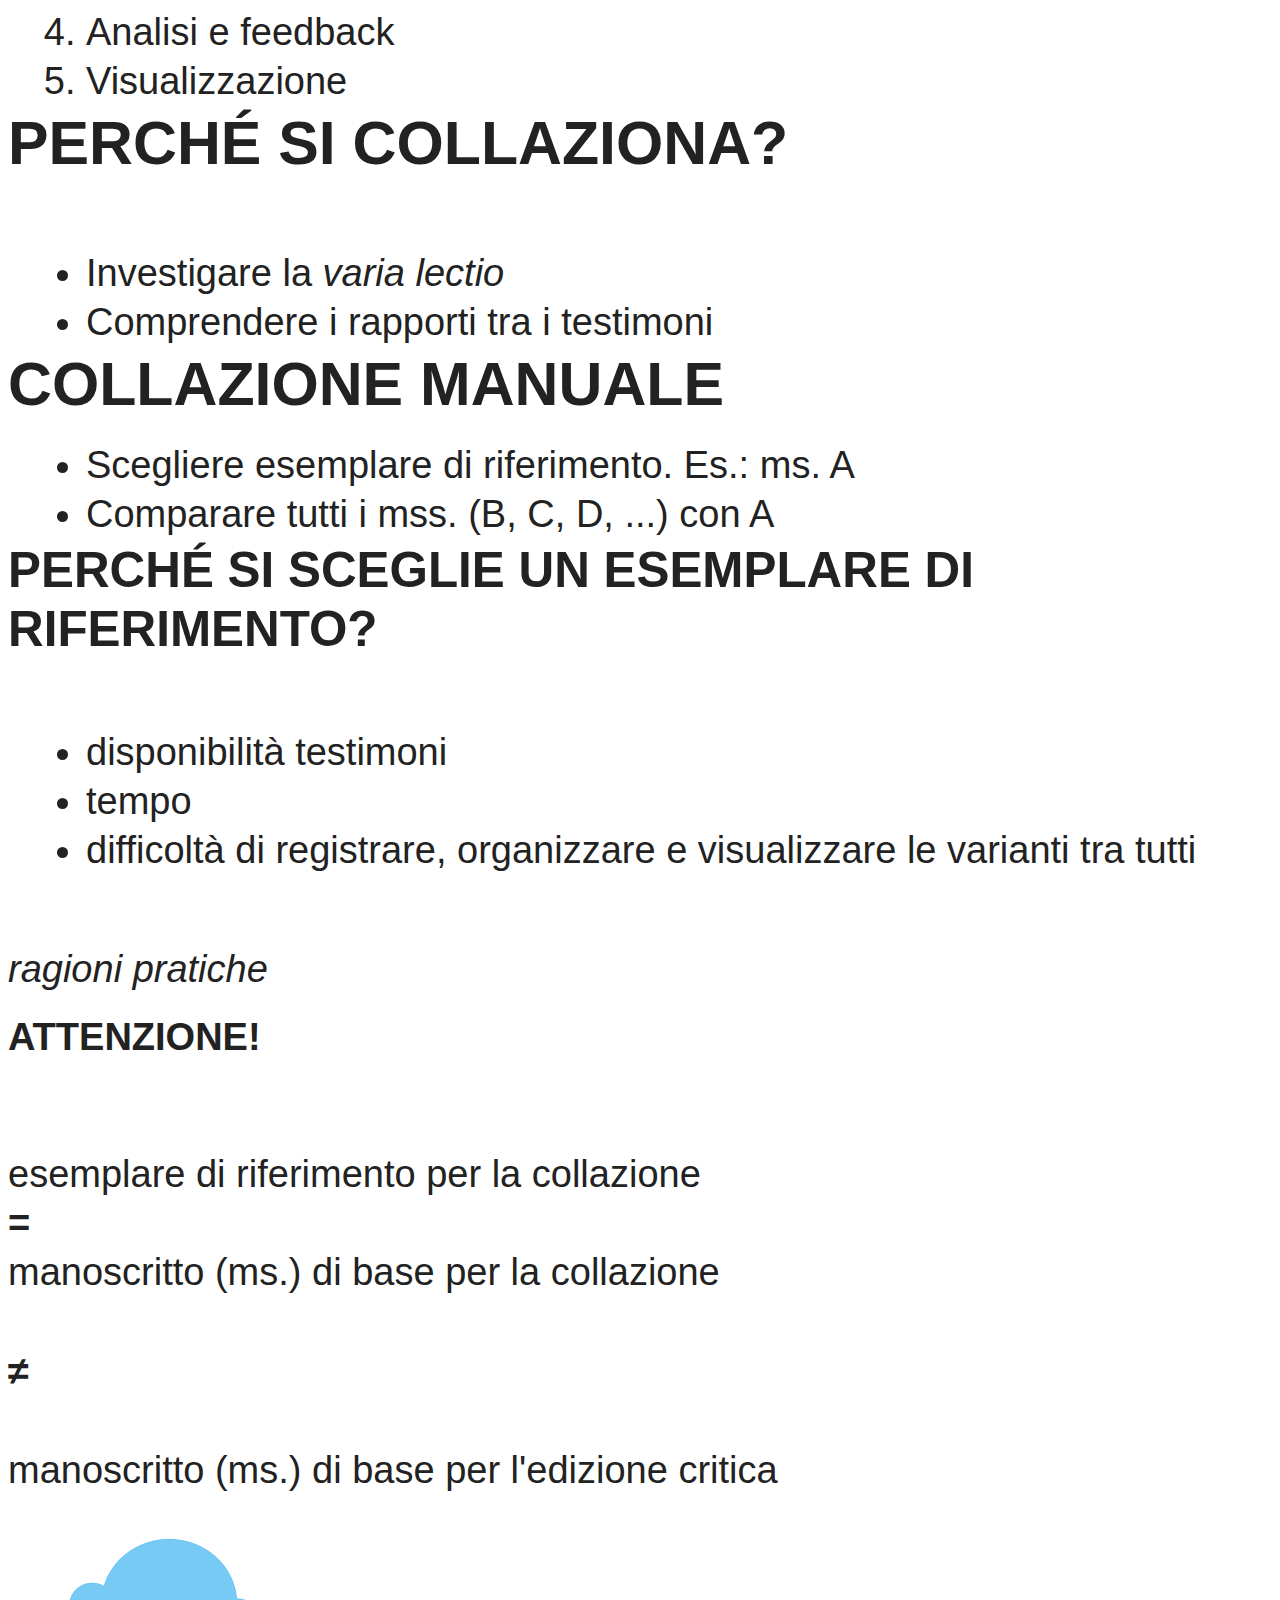
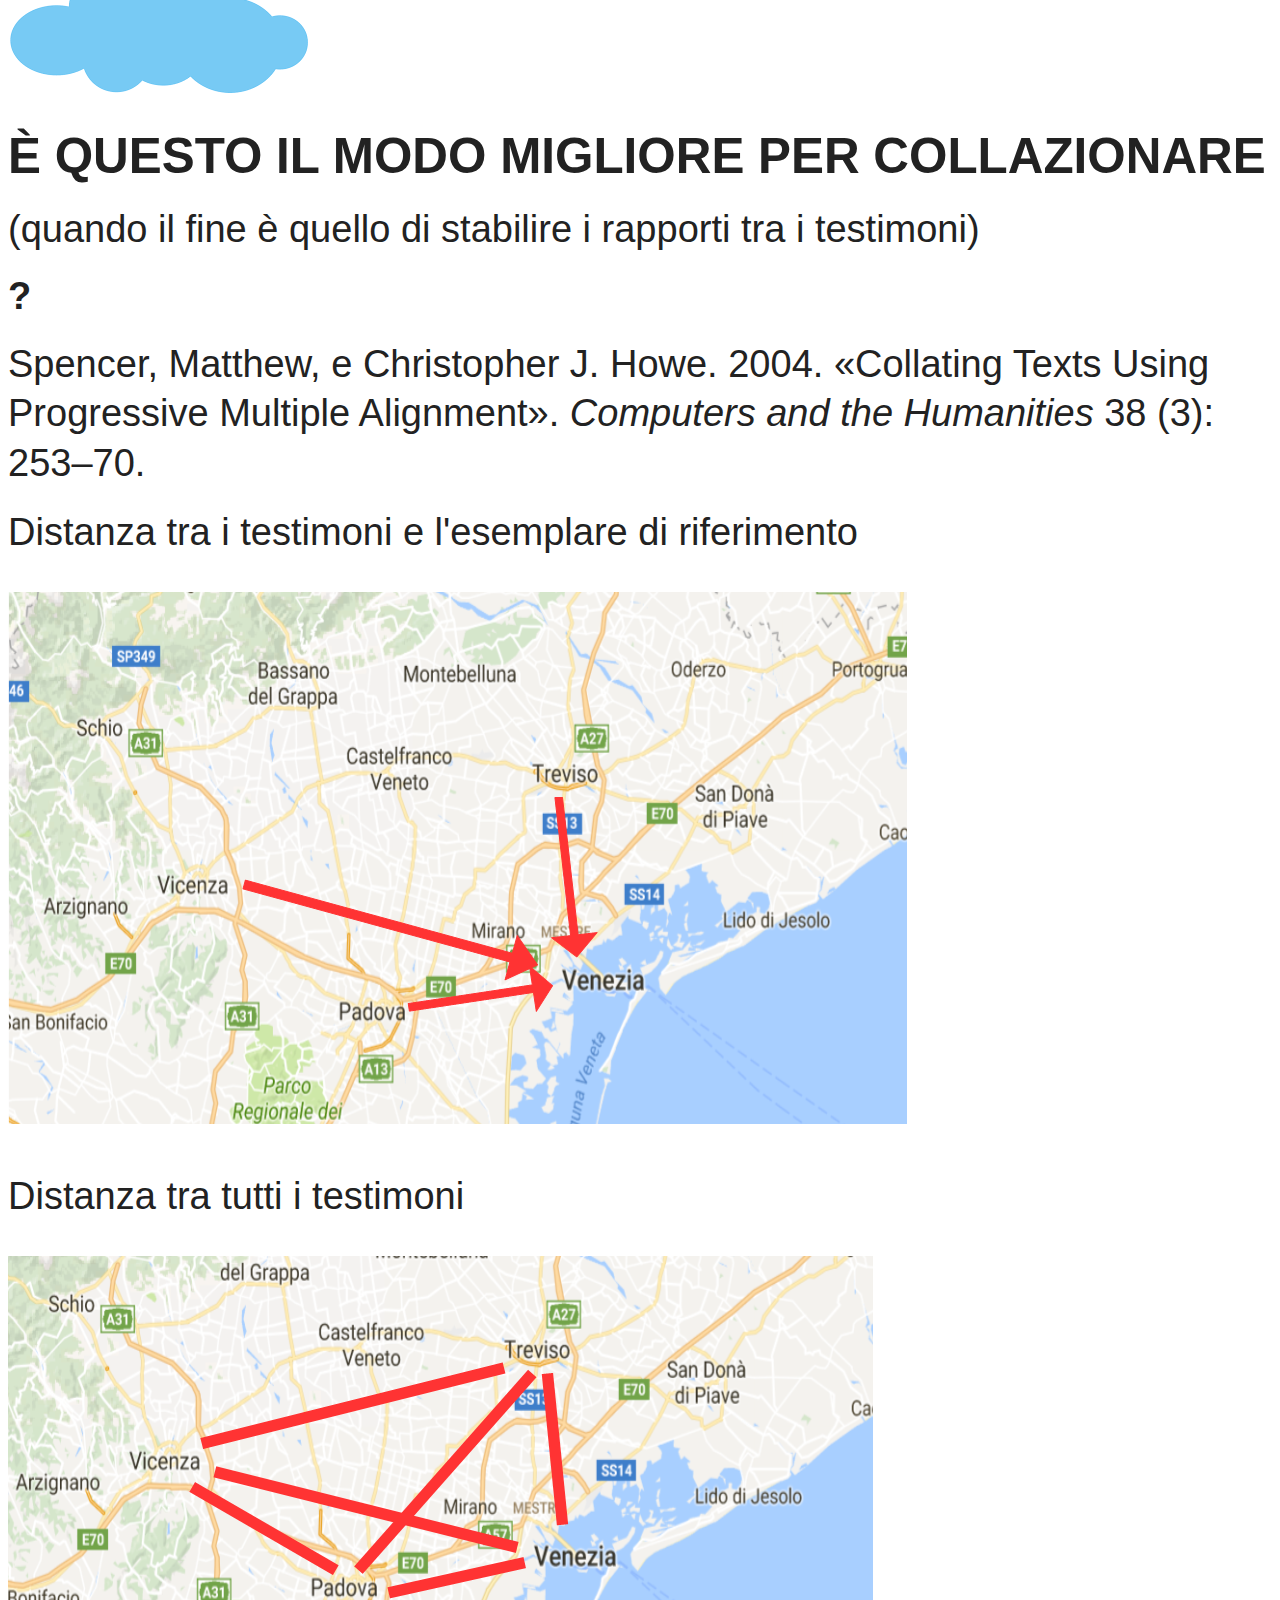
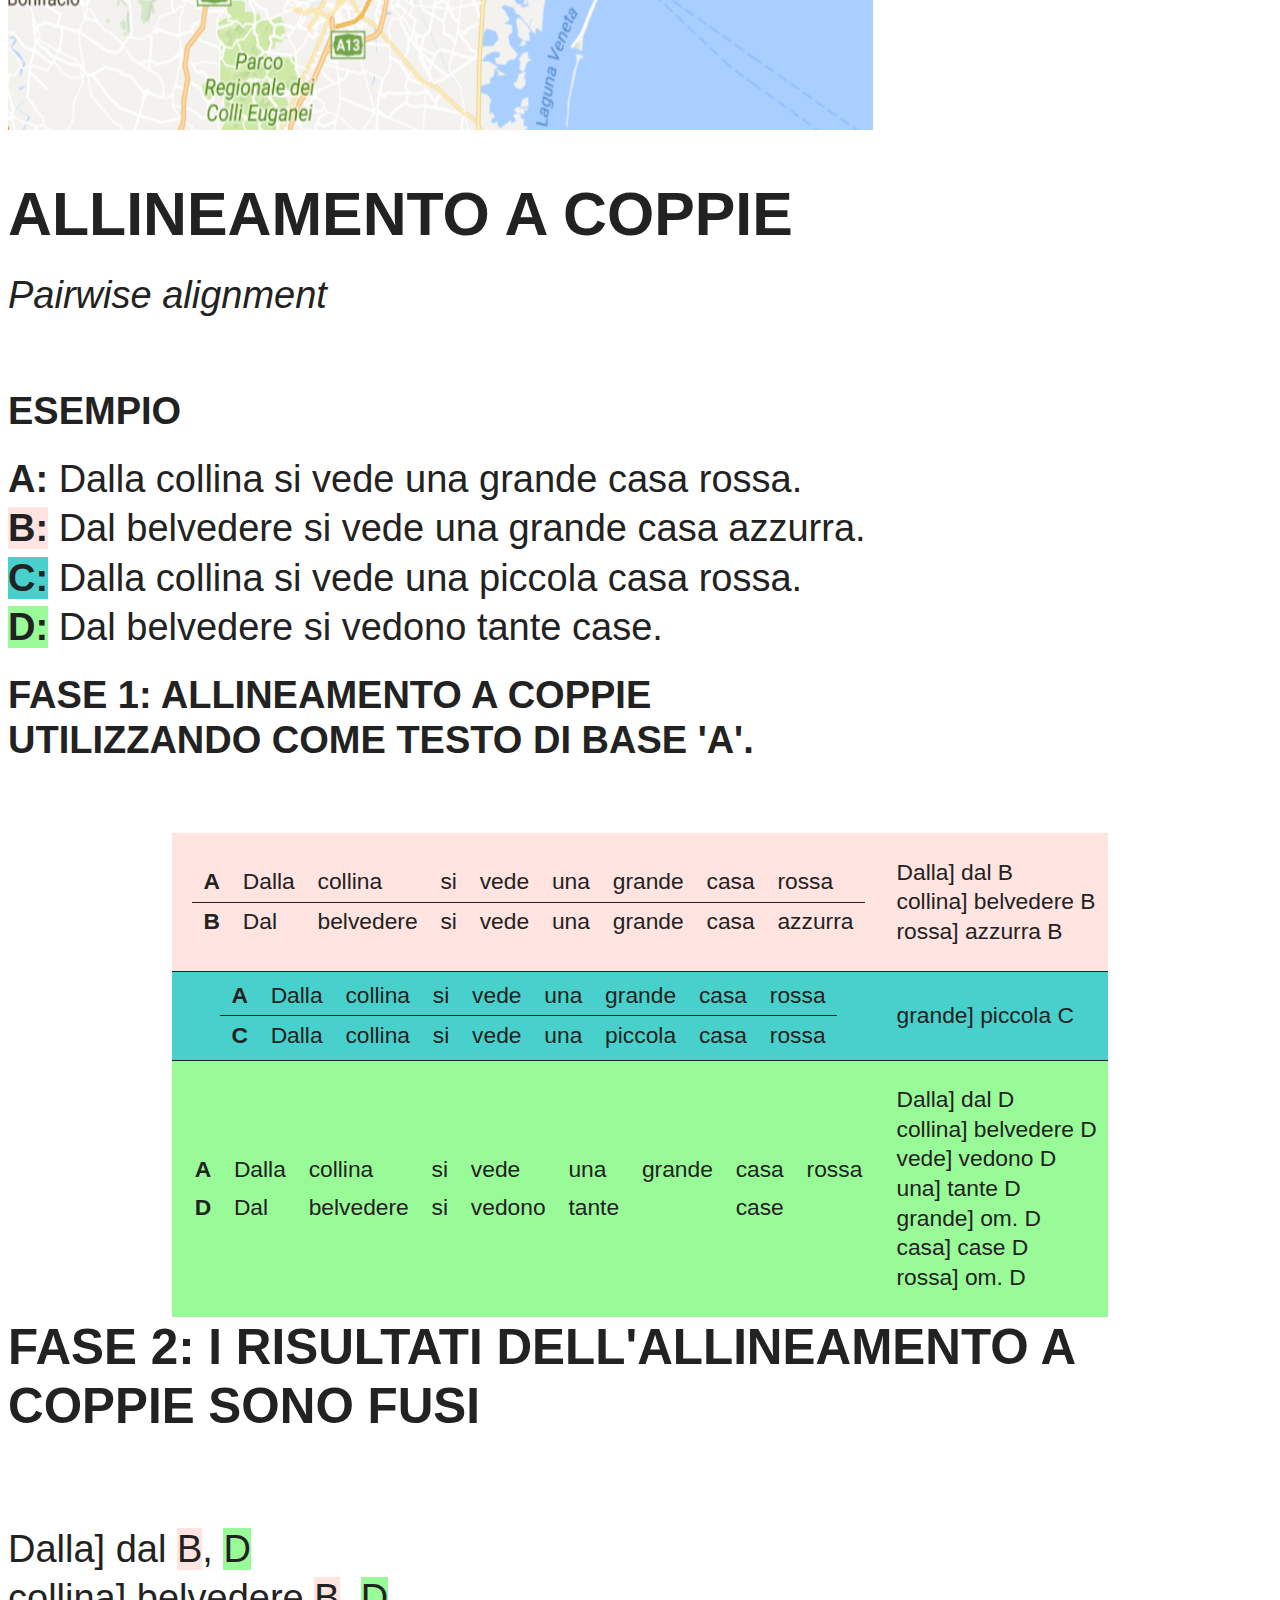
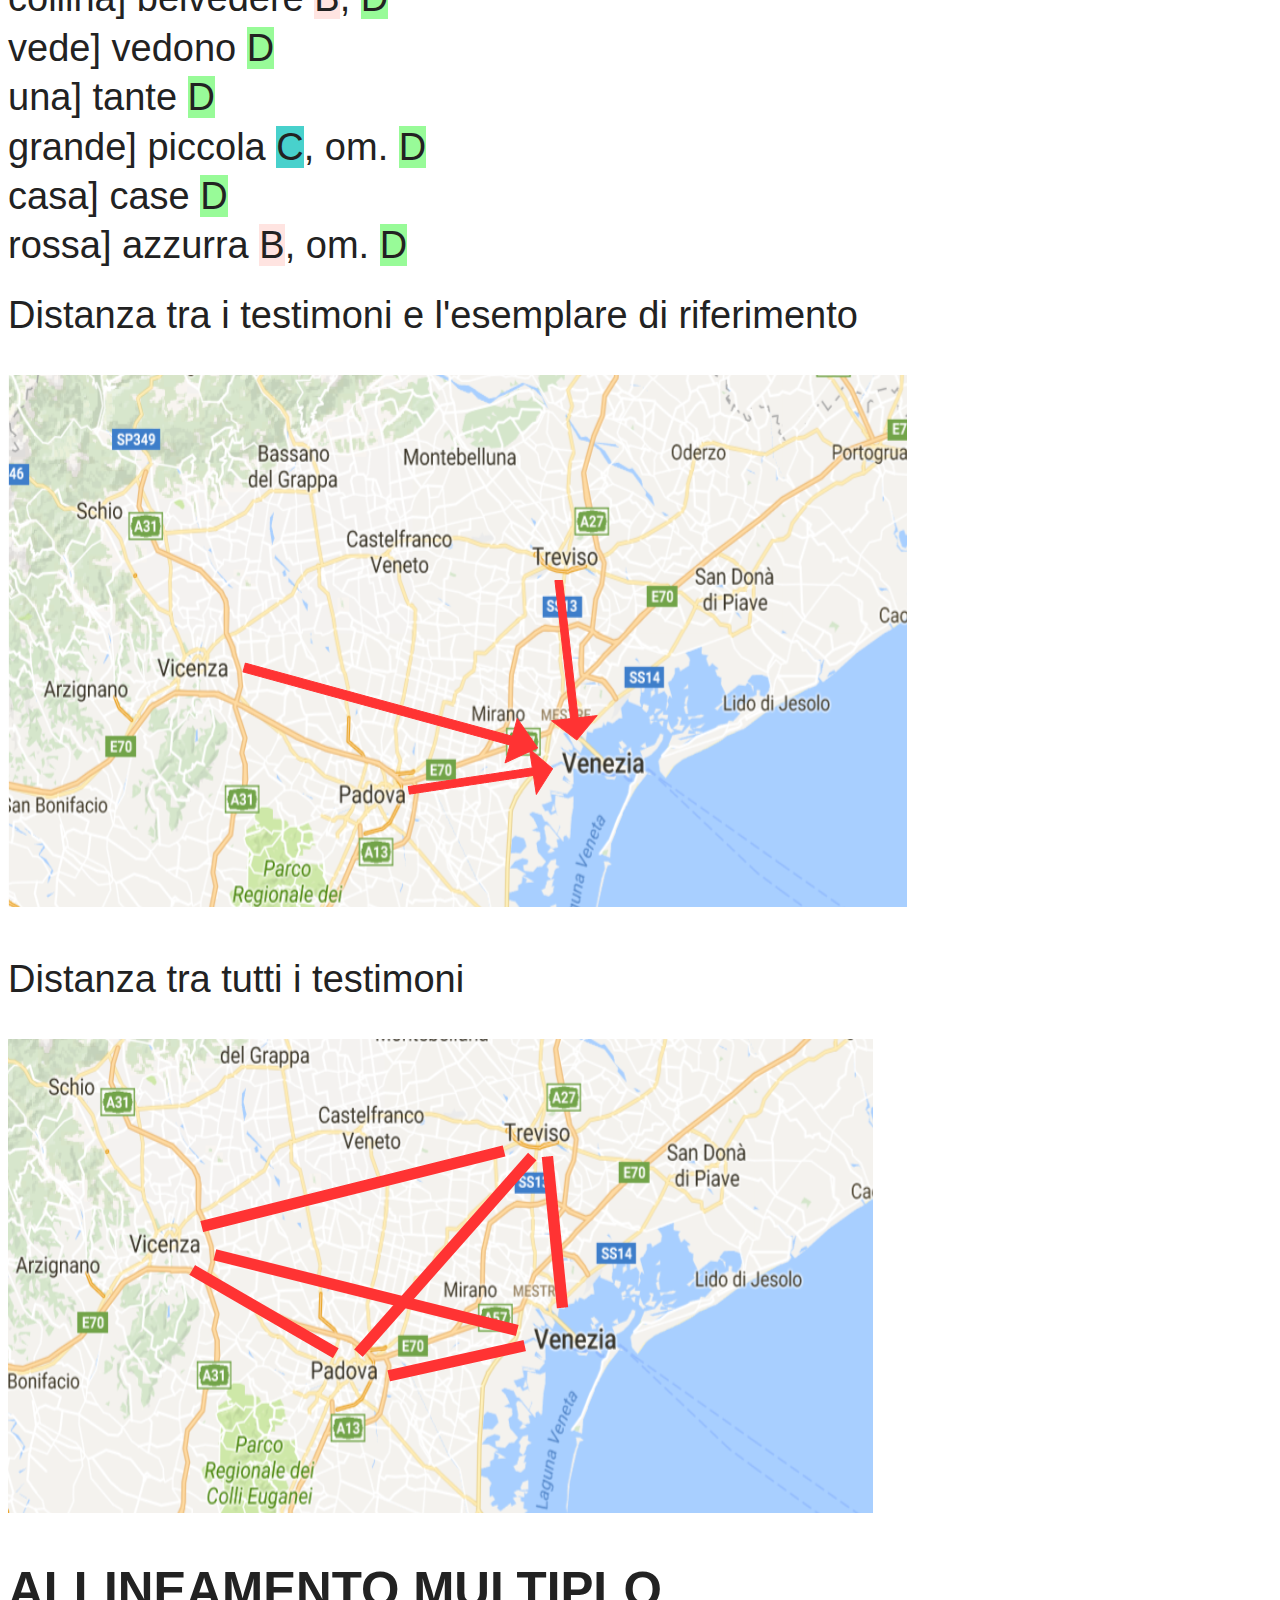
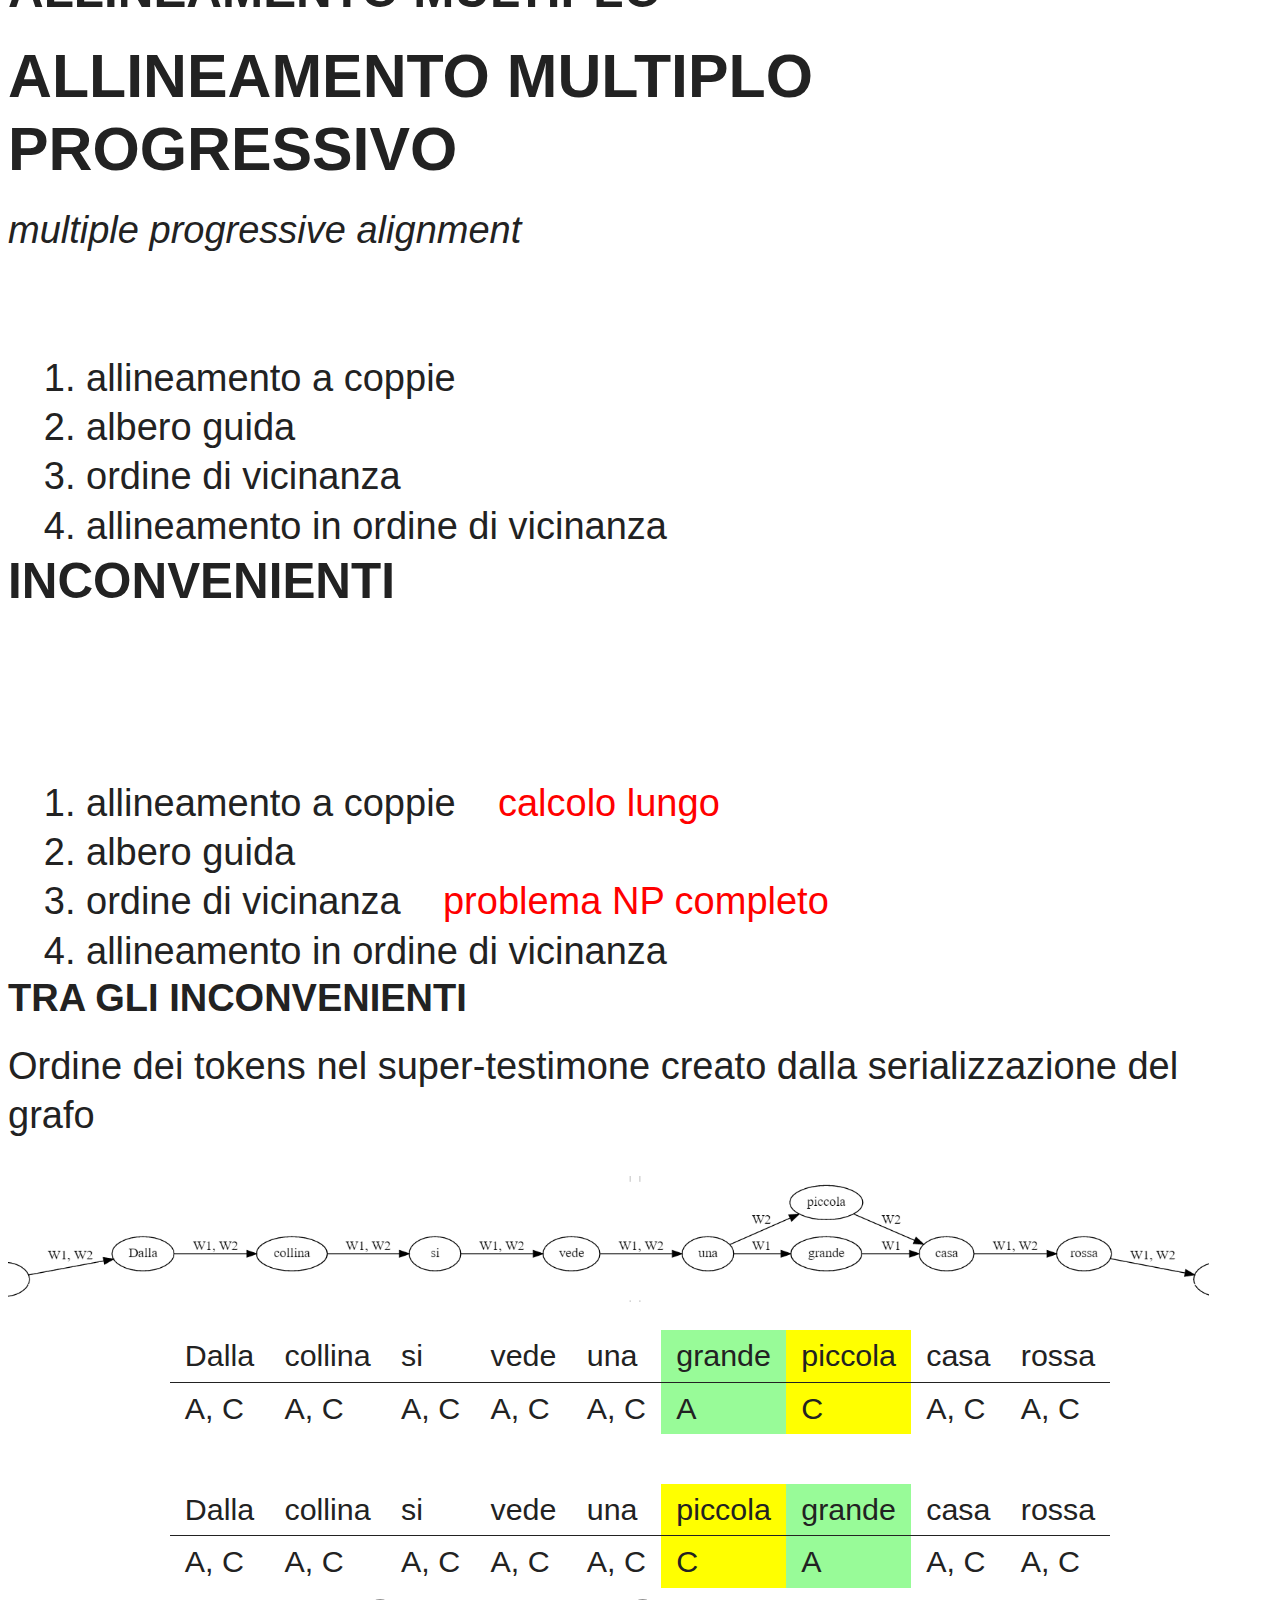
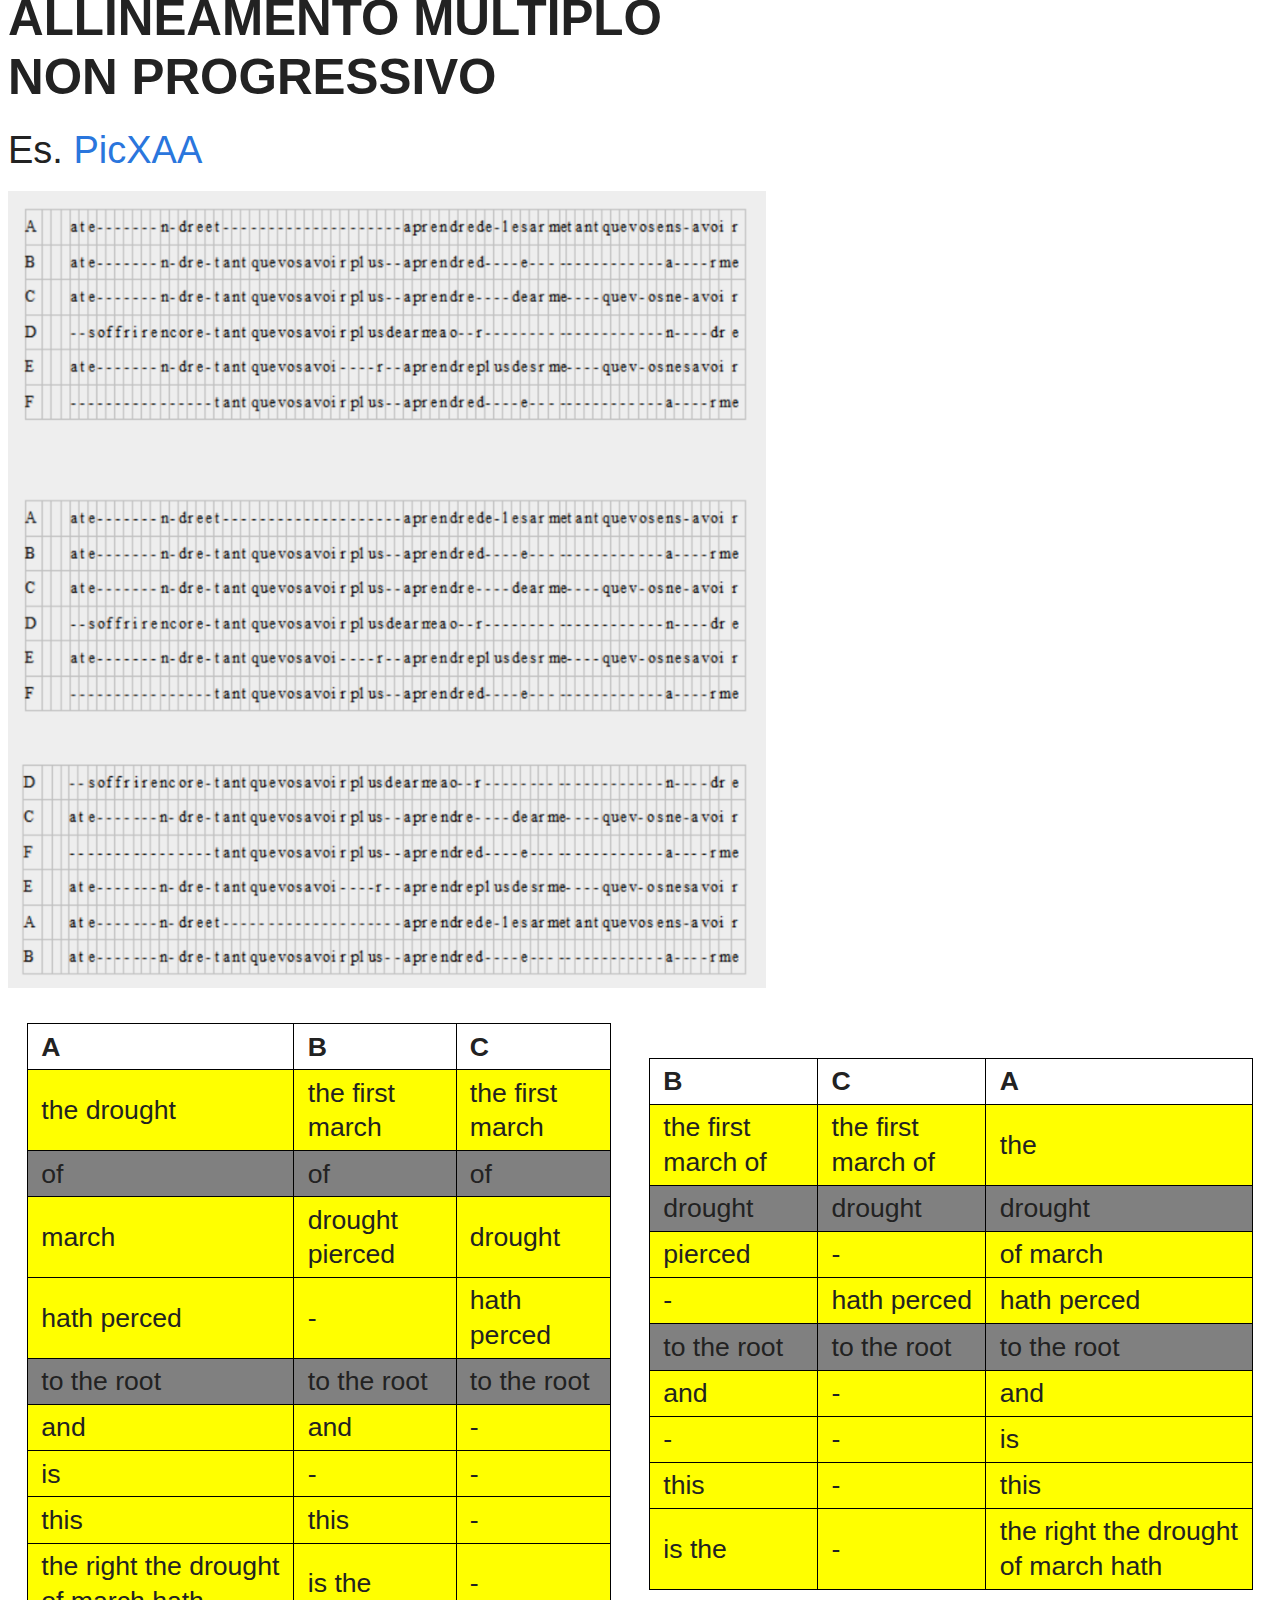
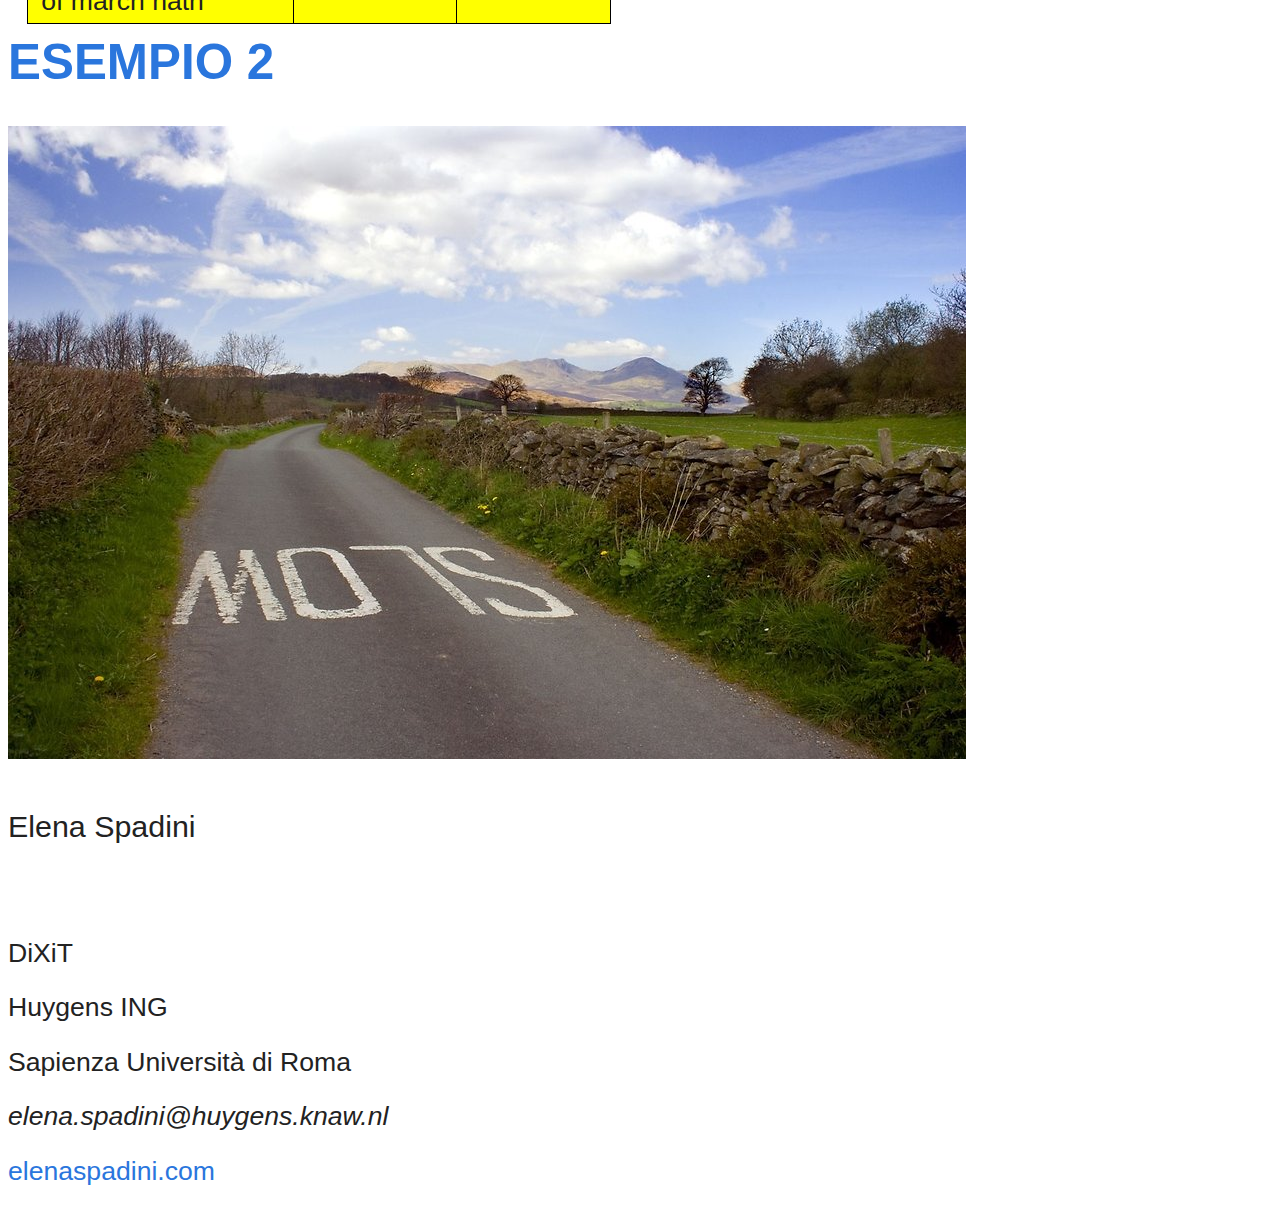
==== commit 3b000a88: "update aiucd" ====
--- a/aiucd2016.html
+++ b/aiucd2016.html
@@ -308,6 +308,7 @@
 					
 					<section>
 						<p>Distanza tra i testimoni e l'esemplare di riferimento</p>
+						
 						<img src="images/aiucd2016/map3.png"/>
 					</section>
 					
@@ -397,7 +398,11 @@
 					
 					<section>
 						<h3>Allineamento multiplo<br/>non progressivo</h3>
-						Es. <a href="http://gsp.tamu.edu/picxaa/">PicXAA</a>
+						Es. <a href="http://www.ece.tamu.edu/~bjyoon/picxaa/" target="_blank">PicXAA</a>
+					</section>
+					
+					<section>
+						<img src="images/aiucd2016/picxaa.png" width="60%">
 					</section>
 				</section>
 				
